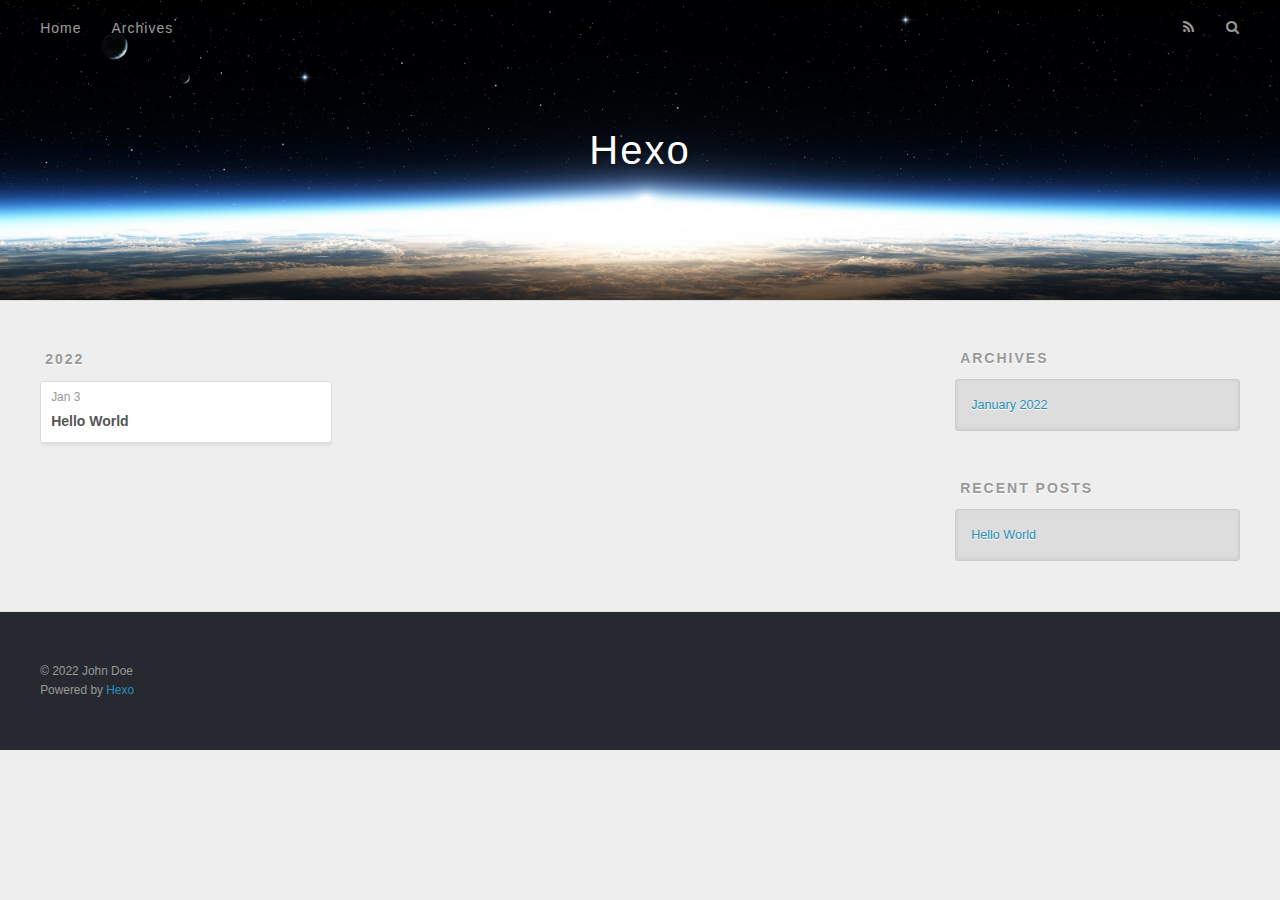
==== archives/index.html @ 50264df5 "Site updated: 2022-01-03 19:19:03" ====
<!DOCTYPE html>
<html>
<head>
  <meta charset="utf-8">
  

  
  <title>Archives | Hexo</title>
  <meta name="viewport" content="width=device-width, initial-scale=1, maximum-scale=1">
  <meta property="og:type" content="website">
<meta property="og:title" content="Hexo">
<meta property="og:url" content="http://example.com/archives/index.html">
<meta property="og:site_name" content="Hexo">
<meta property="og:locale" content="en_US">
<meta property="article:author" content="John Doe">
<meta name="twitter:card" content="summary">
  
    <link rel="alternate" href="/atom.xml" title="Hexo" type="application/atom+xml">
  
  
    <link rel="icon" href="/favicon.png">
  
  
    <link href="//fonts.googleapis.com/css?family=Source+Code+Pro" rel="stylesheet" type="text/css">
  
  
<link rel="stylesheet" href="/css/style.css">

<meta name="generator" content="Hexo 5.4.0"></head>

<body>
  <div id="container">
    <div id="wrap">
      <header id="header">
  <div id="banner"></div>
  <div id="header-outer" class="outer">
    <div id="header-title" class="inner">
      <h1 id="logo-wrap">
        <a href="/" id="logo">Hexo</a>
      </h1>
      
    </div>
    <div id="header-inner" class="inner">
      <nav id="main-nav">
        <a id="main-nav-toggle" class="nav-icon"></a>
        
          <a class="main-nav-link" href="/">Home</a>
        
          <a class="main-nav-link" href="/archives">Archives</a>
        
      </nav>
      <nav id="sub-nav">
        
          <a id="nav-rss-link" class="nav-icon" href="/atom.xml" title="RSS Feed"></a>
        
        <a id="nav-search-btn" class="nav-icon" title="Search"></a>
      </nav>
      <div id="search-form-wrap">
        <form action="//google.com/search" method="get" accept-charset="UTF-8" class="search-form"><input type="search" name="q" class="search-form-input" placeholder="Search"><button type="submit" class="search-form-submit">&#xF002;</button><input type="hidden" name="sitesearch" value="http://example.com"></form>
      </div>
    </div>
  </div>
</header>
      <div class="outer">
        <section id="main">
  
  
    
    
      
      
      <section class="archives-wrap">
        <div class="archive-year-wrap">
          <a href="/archives/2022" class="archive-year">2022</a>
        </div>
        <div class="archives">
    
    <article class="archive-article archive-type-post">
  <div class="archive-article-inner">
    <header class="archive-article-header">
      <a href="/2022/01/03/hello-world/" class="archive-article-date">
  <time datetime="2022-01-03T11:15:21.133Z" itemprop="datePublished">Jan 3</time>
</a>
      
  
    <h1 itemprop="name">
      <a class="archive-article-title" href="/2022/01/03/hello-world/">Hello World</a>
    </h1>
  

    </header>
  </div>
</article>
  
  
    </div></section>
  


</section>
        
          <aside id="sidebar">
  
    

  
    

  
    
  
    
  <div class="widget-wrap">
    <h3 class="widget-title">Archives</h3>
    <div class="widget">
      <ul class="archive-list"><li class="archive-list-item"><a class="archive-list-link" href="/archives/2022/01/">January 2022</a></li></ul>
    </div>
  </div>


  
    
  <div class="widget-wrap">
    <h3 class="widget-title">Recent Posts</h3>
    <div class="widget">
      <ul>
        
          <li>
            <a href="/2022/01/03/hello-world/">Hello World</a>
          </li>
        
      </ul>
    </div>
  </div>

  
</aside>
        
      </div>
      <footer id="footer">
  
  <div class="outer">
    <div id="footer-info" class="inner">
      &copy; 2022 John Doe<br>
      Powered by <a href="http://hexo.io/" target="_blank">Hexo</a>
    </div>
  </div>
</footer>
    </div>
    <nav id="mobile-nav">
  
    <a href="/" class="mobile-nav-link">Home</a>
  
    <a href="/archives" class="mobile-nav-link">Archives</a>
  
</nav>
    

<script src="//ajax.googleapis.com/ajax/libs/jquery/2.0.3/jquery.min.js"></script>


  
<link rel="stylesheet" href="/fancybox/jquery.fancybox.css">

  
<script src="/fancybox/jquery.fancybox.pack.js"></script>




<script src="/js/script.js"></script>




  </div>
</body>
</html>
---- css/style.css ----
body {
  width: 100%;
}
body:before,
body:after {
  content: "";
  display: table;
}
body:after {
  clear: both;
}
html,
body,
div,
span,
applet,
object,
iframe,
h1,
h2,
h3,
h4,
h5,
h6,
p,
blockquote,
pre,
a,
abbr,
acronym,
address,
big,
cite,
code,
del,
dfn,
em,
img,
ins,
kbd,
q,
s,
samp,
small,
strike,
strong,
sub,
sup,
tt,
var,
dl,
dt,
dd,
ol,
ul,
li,
fieldset,
form,
label,
legend,
table,
caption,
tbody,
tfoot,
thead,
tr,
th,
td {
  margin: 0;
  padding: 0;
  border: 0;
  outline: 0;
  font-weight: inherit;
  font-style: inherit;
  font-family: inherit;
  font-size: 100%;
  vertical-align: baseline;
}
body {
  line-height: 1;
  color: #000;
  background: #fff;
}
ol,
ul {
  list-style: none;
}
table {
  border-collapse: separate;
  border-spacing: 0;
  vertical-align: middle;
}
caption,
th,
td {
  text-align: left;
  font-weight: normal;
  vertical-align: middle;
}
a img {
  border: none;
}
input,
button {
  margin: 0;
  padding: 0;
}
input::-moz-focus-inner,
button::-moz-focus-inner {
  border: 0;
  padding: 0;
}
@font-face {
  font-family: FontAwesome;
  font-style: normal;
  font-weight: normal;
  src: url("fonts/fontawesome-webfont.eot?v=#4.0.3");
  src: url("fonts/fontawesome-webfont.eot?#iefix&v=#4.0.3") format("embedded-opentype"), url("fonts/fontawesome-webfont.woff?v=#4.0.3") format("woff"), url("fonts/fontawesome-webfont.ttf?v=#4.0.3") format("truetype"), url("fonts/fontawesome-webfont.svg#fontawesomeregular?v=#4.0.3") format("svg");
}
html,
body,
#container {
  height: 100%;
}
body {
  background: #eee;
  font: 14px -apple-system, BlinkMacSystemFont, "Segoe UI", "Roboto", "Oxygen", "Ubuntu", "Cantarell", "Fira Sans", "Droid Sans", "Helvetica Neue", sans-serif;
  -webkit-text-size-adjust: 100%;
}
.outer {
  max-width: 1220px;
  margin: 0 auto;
  padding: 0 20px;
}
.outer:before,
.outer:after {
  content: "";
  display: table;
}
.outer:after {
  clear: both;
}
.inner {
  display: inline;
  float: left;
  width: 98.33333333333333%;
  margin: 0 0.833333333333333%;
}
.left,
.alignleft {
  float: left;
}
.right,
.alignright {
  float: right;
}
.clear {
  clear: both;
}
#container {
  position: relative;
}
.mobile-nav-on {
  overflow: hidden;
}
#wrap {
  height: 100%;
  width: 100%;
  position: absolute;
  top: 0;
  left: 0;
  -webkit-transition: 0.2s ease-out;
  -moz-transition: 0.2s ease-out;
  -ms-transition: 0.2s ease-out;
  transition: 0.2s ease-out;
  z-index: 1;
  background: #eee;
}
.mobile-nav-on #wrap {
  left: 280px;
}
@media screen and (min-width: 768px) {
  #main {
    display: inline;
    float: left;
    width: 73.33333333333333%;
    margin: 0 0.833333333333333%;
  }
}
.article-date,
.article-category-link,
.archive-year,
.widget-title {
  text-decoration: none;
  text-transform: uppercase;
  letter-spacing: 2px;
  color: #999;
  margin-bottom: 1em;
  margin-left: 5px;
  line-height: 1em;
  text-shadow: 0 1px #fff;
  font-weight: bold;
}
.article-inner,
.archive-article-inner {
  background: #fff;
  -webkit-box-shadow: 1px 2px 3px #ddd;
  box-shadow: 1px 2px 3px #ddd;
  border: 1px solid #ddd;
  border-radius: 3px;
}
.article-entry h1,
.widget h1 {
  font-size: 2em;
}
.article-entry h2,
.widget h2 {
  font-size: 1.5em;
}
.article-entry h3,
.widget h3 {
  font-size: 1.3em;
}
.article-entry h4,
.widget h4 {
  font-size: 1.2em;
}
.article-entry h5,
.widget h5 {
  font-size: 1em;
}
.article-entry h6,
.widget h6 {
  font-size: 1em;
  color: #999;
}
.article-entry hr,
.widget hr {
  border: 1px dashed #ddd;
}
.article-entry strong,
.widget strong {
  font-weight: bold;
}
.article-entry em,
.widget em,
.article-entry cite,
.widget cite {
  font-style: italic;
}
.article-entry sup,
.widget sup,
.article-entry sub,
.widget sub {
  font-size: 0.75em;
  line-height: 0;
  position: relative;
  vertical-align: baseline;
}
.article-entry sup,
.widget sup {
  top: -0.5em;
}
.article-entry sub,
.widget sub {
  bottom: -0.2em;
}
.article-entry small,
.widget small {
  font-size: 0.85em;
}
.article-entry acronym,
.widget acronym,
.article-entry abbr,
.widget abbr {
  border-bottom: 1px dotted;
}
.article-entry ul,
.widget ul,
.article-entry ol,
.widget ol,
.article-entry dl,
.widget dl {
  margin: 0 20px;
  line-height: 1.6em;
}
.article-entry ul ul,
.widget ul ul,
.article-entry ol ul,
.widget ol ul,
.article-entry ul ol,
.widget ul ol,
.article-entry ol ol,
.widget ol ol {
  margin-top: 0;
  margin-bottom: 0;
}
.article-entry ul,
.widget ul {
  list-style: disc;
}
.article-entry ol,
.widget ol {
  list-style: decimal;
}
.article-entry dt,
.widget dt {
  font-weight: bold;
}
#header {
  height: 300px;
  position: relative;
  border-bottom: 1px solid #ddd;
}
#header:before,
#header:after {
  content: "";
  position: absolute;
  left: 0;
  right: 0;
  height: 40px;
}
#header:before {
  top: 0;
  background: -webkit-linear-gradient(rgba(0,0,0,0.2), transparent);
  background: -moz-linear-gradient(rgba(0,0,0,0.2), transparent);
  background: -ms-linear-gradient(rgba(0,0,0,0.2), transparent);
  background: linear-gradient(rgba(0,0,0,0.2), transparent);
}
#header:after {
  bottom: 0;
  background: -webkit-linear-gradient(transparent, rgba(0,0,0,0.2));
  background: -moz-linear-gradient(transparent, rgba(0,0,0,0.2));
  background: -ms-linear-gradient(transparent, rgba(0,0,0,0.2));
  background: linear-gradient(transparent, rgba(0,0,0,0.2));
}
#header-outer {
  height: 100%;
  position: relative;
}
#header-inner {
  position: relative;
  overflow: hidden;
}
#banner {
  position: absolute;
  top: 0;
  left: 0;
  width: 100%;
  height: 100%;
  background: url("images/banner.jpg") center #000;
  -webkit-background-size: cover;
  -moz-background-size: cover;
  background-size: cover;
  z-index: -1;
}
#header-title {
  text-align: center;
  height: 40px;
  position: absolute;
  top: 50%;
  left: 0;
  margin-top: -20px;
}
#logo,
#subtitle {
  text-decoration: none;
  color: #fff;
  font-weight: 300;
  text-shadow: 0 1px 4px rgba(0,0,0,0.3);
}
#logo {
  font-size: 40px;
  line-height: 40px;
  letter-spacing: 2px;
}
#subtitle {
  font-size: 16px;
  line-height: 16px;
  letter-spacing: 1px;
}
#subtitle-wrap {
  margin-top: 16px;
}
#main-nav {
  float: left;
  margin-left: -15px;
}
.nav-icon,
.main-nav-link {
  float: left;
  color: #fff;
  opacity: 0.6;
  text-decoration: none;
  text-shadow: 0 1px rgba(0,0,0,0.2);
  -webkit-transition: opacity 0.2s;
  -moz-transition: opacity 0.2s;
  -ms-transition: opacity 0.2s;
  transition: opacity 0.2s;
  display: block;
  padding: 20px 15px;
}
.nav-icon:hover,
.main-nav-link:hover {
  opacity: 1;
}
.nav-icon {
  font-family: FontAwesome;
  text-align: center;
  font-size: 14px;
  width: 14px;
  height: 14px;
  padding: 20px 15px;
  position: relative;
  cursor: pointer;
}
.main-nav-link {
  font-weight: 300;
  letter-spacing: 1px;
}
@media screen and (max-width: 479px) {
  .main-nav-link {
    display: none;
  }
}
#main-nav-toggle {
  display: none;
}
#main-nav-toggle:before {
  content: "\f0c9";
}
@media screen and (max-width: 479px) {
  #main-nav-toggle {
    display: block;
  }
}
#sub-nav {
  float: right;
  margin-right: -15px;
}
#nav-rss-link:before {
  content: "\f09e";
}
#nav-search-btn:before {
  content: "\f002";
}
#search-form-wrap {
  position: absolute;
  top: 15px;
  width: 150px;
  height: 30px;
  right: -150px;
  opacity: 0;
  -webkit-transition: 0.2s ease-out;
  -moz-transition: 0.2s ease-out;
  -ms-transition: 0.2s ease-out;
  transition: 0.2s ease-out;
}
#search-form-wrap.on {
  opacity: 1;
  right: 0;
}
@media screen and (max-width: 479px) {
  #search-form-wrap {
    width: 100%;
    right: -100%;
  }
}
.search-form {
  position: absolute;
  top: 0;
  left: 0;
  right: 0;
  background: #fff;
  padding: 5px 15px;
  border-radius: 15px;
  -webkit-box-shadow: 0 0 10px rgba(0,0,0,0.3);
  box-shadow: 0 0 10px rgba(0,0,0,0.3);
}
.search-form-input {
  border: none;
  background: none;
  color: #555;
  width: 100%;
  font: 13px -apple-system, BlinkMacSystemFont, "Segoe UI", "Roboto", "Oxygen", "Ubuntu", "Cantarell", "Fira Sans", "Droid Sans", "Helvetica Neue", sans-serif;
  outline: none;
}
.search-form-input::-webkit-search-results-decoration,
.search-form-input::-webkit-search-cancel-button {
  -webkit-appearance: none;
}
.search-form-submit {
  position: absolute;
  top: 50%;
  right: 10px;
  margin-top: -7px;
  font: 13px FontAwesome;
  border: none;
  background: none;
  color: #bbb;
  cursor: pointer;
}
.search-form-submit:hover,
.search-form-submit:focus {
  color: #777;
}
.article {
  margin: 50px 0;
}
.article-inner {
  overflow: hidden;
}
.article-meta:before,
.article-meta:after {
  content: "";
  display: table;
}
.article-meta:after {
  clear: both;
}
.article-date {
  float: left;
}
.article-category {
  float: left;
  line-height: 1em;
  color: #ccc;
  text-shadow: 0 1px #fff;
  margin-left: 8px;
}
.article-category:before {
  content: "\2022";
}
.article-category-link {
  margin: 0 12px 1em;
}
.article-header {
  padding: 20px 20px 0;
}
.article-title {
  text-decoration: none;
  font-size: 2em;
  font-weight: bold;
  color: #555;
  line-height: 1.1em;
  -webkit-transition: color 0.2s;
  -moz-transition: color 0.2s;
  -ms-transition: color 0.2s;
  transition: color 0.2s;
}
a.article-title:hover {
  color: #258fb8;
}
.article-entry {
  color: #555;
  padding: 0 20px;
}
.article-entry:before,
.article-entry:after {
  content: "";
  display: table;
}
.article-entry:after {
  clear: both;
}
.article-entry p,
.article-entry table {
  line-height: 1.6em;
  margin: 1.6em 0;
}
.article-entry h1,
.article-entry h2,
.article-entry h3,
.article-entry h4,
.article-entry h5,
.article-entry h6 {
  font-weight: bold;
}
.article-entry h1,
.article-entry h2,
.article-entry h3,
.article-entry h4,
.article-entry h5,
.article-entry h6 {
  line-height: 1.1em;
  margin: 1.1em 0;
}
.article-entry a {
  color: #258fb8;
  text-decoration: none;
}
.article-entry a:hover {
  text-decoration: underline;
}
.article-entry ul,
.article-entry ol,
.article-entry dl {
  margin-top: 1.6em;
  margin-bottom: 1.6em;
}
.article-entry img,
.article-entry video {
  max-width: 100%;
  height: auto;
  display: block;
  margin: auto;
}
.article-entry iframe {
  border: none;
}
.article-entry table {
  width: 100%;
  border-collapse: collapse;
  border-spacing: 0;
}
.article-entry th {
  font-weight: bold;
  border-bottom: 3px solid #ddd;
  padding-bottom: 0.5em;
}
.article-entry td {
  border-bottom: 1px solid #ddd;
  padding: 10px 0;
}
.article-entry blockquote {
  font-family: Georgia, "Times New Roman", serif;
  font-size: 1.4em;
  margin: 1.6em 20px;
  text-align: center;
}
.article-entry blockquote footer {
  font-size: 14px;
  margin: 1.6em 0;
  font-family: -apple-system, BlinkMacSystemFont, "Segoe UI", "Roboto", "Oxygen", "Ubuntu", "Cantarell", "Fira Sans", "Droid Sans", "Helvetica Neue", sans-serif;
}
.article-entry blockquote footer cite:before {
  content: "—";
  padding: 0 0.5em;
}
.article-entry .pullquote {
  text-align: left;
  width: 45%;
  margin: 0;
}
.article-entry .pullquote.left {
  margin-left: 0.5em;
  margin-right: 1em;
}
.article-entry .pullquote.right {
  margin-right: 0.5em;
  margin-left: 1em;
}
.article-entry .caption {
  color: #999;
  display: block;
  font-size: 0.9em;
  margin-top: 0.5em;
  position: relative;
  text-align: center;
}
.article-entry .video-container {
  position: relative;
  padding-top: 56.25%;
  height: 0;
  overflow: hidden;
}
.article-entry .video-container iframe,
.article-entry .video-container object,
.article-entry .video-container embed {
  position: absolute;
  top: 0;
  left: 0;
  width: 100%;
  height: 100%;
  margin-top: 0;
}
.article-more-link a {
  display: inline-block;
  line-height: 1em;
  padding: 6px 15px;
  border-radius: 15px;
  background: #eee;
  color: #999;
  text-shadow: 0 1px #fff;
  text-decoration: none;
}
.article-more-link a:hover {
  background: #258fb8;
  color: #fff;
  text-decoration: none;
  text-shadow: 0 1px #1e7293;
}
.article-footer {
  font-size: 0.85em;
  line-height: 1.6em;
  border-top: 1px solid #ddd;
  padding-top: 1.6em;
  margin: 0 20px 20px;
}
.article-footer:before,
.article-footer:after {
  content: "";
  display: table;
}
.article-footer:after {
  clear: both;
}
.article-footer a {
  color: #999;
  text-decoration: none;
}
.article-footer a:hover {
  color: #555;
}
.article-tag-list-item {
  float: left;
  margin-right: 10px;
}
.article-tag-list-link:before {
  content: "#";
}
.article-comment-link {
  float: right;
}
.article-comment-link:before {
  content: "\f075";
  font-family: FontAwesome;
  padding-right: 8px;
}
.article-share-link {
  cursor: pointer;
  float: right;
  margin-left: 20px;
}
.article-share-link:before {
  content: "\f064";
  font-family: FontAwesome;
  padding-right: 6px;
}
#article-nav {
  position: relative;
}
#article-nav:before,
#article-nav:after {
  content: "";
  display: table;
}
#article-nav:after {
  clear: both;
}
@media screen and (min-width: 768px) {
  #article-nav {
    margin: 50px 0;
  }
  #article-nav:before {
    width: 8px;
    height: 8px;
    position: absolute;
    top: 50%;
    left: 50%;
    margin-top: -4px;
    margin-left: -4px;
    content: "";
    border-radius: 50%;
    background: #ddd;
    -webkit-box-shadow: 0 1px 2px #fff;
    box-shadow: 0 1px 2px #fff;
  }
}
.article-nav-link-wrap {
  text-decoration: none;
  text-shadow: 0 1px #fff;
  color: #999;
  -webkit-box-sizing: border-box;
  -moz-box-sizing: border-box;
  box-sizing: border-box;
  margin-top: 50px;
  text-align: center;
  display: block;
}
.article-nav-link-wrap:hover {
  color: #555;
}
@media screen and (min-width: 768px) {
  .article-nav-link-wrap {
    width: 50%;
    margin-top: 0;
  }
}
@media screen and (min-width: 768px) {
  #article-nav-newer {
    float: left;
    text-align: right;
    padding-right: 20px;
  }
}
@media screen and (min-width: 768px) {
  #article-nav-older {
    float: right;
    text-align: left;
    padding-left: 20px;
  }
}
.article-nav-caption {
  text-transform: uppercase;
  letter-spacing: 2px;
  color: #ddd;
  line-height: 1em;
  font-weight: bold;
}
#article-nav-newer .article-nav-caption {
  margin-right: -2px;
}
.article-nav-title {
  font-size: 0.85em;
  line-height: 1.6em;
  margin-top: 0.5em;
}
.article-share-box {
  position: absolute;
  display: none;
  background: #fff;
  -webkit-box-shadow: 1px 2px 10px rgba(0,0,0,0.2);
  box-shadow: 1px 2px 10px rgba(0,0,0,0.2);
  border-radius: 3px;
  margin-left: -145px;
  overflow: hidden;
  z-index: 1;
}
.article-share-box.on {
  display: block;
}
.article-share-input {
  width: 100%;
  background: none;
  -webkit-box-sizing: border-box;
  -moz-box-sizing: border-box;
  box-sizing: border-box;
  font: 14px -apple-system, BlinkMacSystemFont, "Segoe UI", "Roboto", "Oxygen", "Ubuntu", "Cantarell", "Fira Sans", "Droid Sans", "Helvetica Neue", sans-serif;
  padding: 0 15px;
  color: #555;
  outline: none;
  border: 1px solid #ddd;
  border-radius: 3px 3px 0 0;
  height: 36px;
  line-height: 36px;
}
.article-share-links {
  background: #eee;
}
.article-share-links:before,
.article-share-links:after {
  content: "";
  display: table;
}
.article-share-links:after {
  clear: both;
}
.article-share-twitter,
.article-share-facebook,
.article-share-pinterest,
.article-share-google {
  width: 50px;
  height: 36px;
  display: block;
  float: left;
  position: relative;
  color: #999;
  text-shadow: 0 1px #fff;
}
.article-share-twitter:before,
.article-share-facebook:before,
.article-share-pinterest:before,
.article-share-google:before {
  font-size: 20px;
  font-family: FontAwesome;
  width: 20px;
  height: 20px;
  position: absolute;
  top: 50%;
  left: 50%;
  margin-top: -10px;
  margin-left: -10px;
  text-align: center;
}
.article-share-twitter:hover,
.article-share-facebook:hover,
.article-share-pinterest:hover,
.article-share-google:hover {
  color: #fff;
}
.article-share-twitter:before {
  content: "\f099";
}
.article-share-twitter:hover {
  background: #00aced;
  text-shadow: 0 1px #008abe;
}
.article-share-facebook:before {
  content: "\f09a";
}
.article-share-facebook:hover {
  background: #3b5998;
  text-shadow: 0 1px #2f477a;
}
.article-share-pinterest:before {
  content: "\f0d2";
}
.article-share-pinterest:hover {
  background: #cb2027;
  text-shadow: 0 1px #a21a1f;
}
.article-share-google:before {
  content: "\f0d5";
}
.article-share-google:hover {
  background: #dd4b39;
  text-shadow: 0 1px #be3221;
}
.article-gallery {
  background: #000;
  position: relative;
}
.article-gallery-photos {
  position: relative;
  overflow: hidden;
}
.article-gallery-img {
  display: none;
  max-width: 100%;
}
.article-gallery-img:first-child {
  display: block;
}
.article-gallery-img.loaded {
  position: absolute;
  display: block;
}
.article-gallery-img img {
  display: block;
  max-width: 100%;
  margin: 0 auto;
}
#comments {
  background: #fff;
  -webkit-box-shadow: 1px 2px 3px #ddd;
  box-shadow: 1px 2px 3px #ddd;
  padding: 20px;
  border: 1px solid #ddd;
  border-radius: 3px;
  margin: 50px 0;
}
#comments a {
  color: #258fb8;
}
.archives-wrap {
  margin: 50px 0;
}
.archives:before,
.archives:after {
  content: "";
  display: table;
}
.archives:after {
  clear: both;
}
.archive-year-wrap {
  margin-bottom: 1em;
}
.archives {
  -webkit-column-gap: 10px;
  -moz-column-gap: 10px;
  column-gap: 10px;
}
@media screen and (min-width: 480px) and (max-width: 767px) {
  .archives {
    -webkit-column-count: 2;
    -moz-column-count: 2;
    column-count: 2;
  }
}
@media screen and (min-width: 768px) {
  .archives {
    -webkit-column-count: 3;
    -moz-column-count: 3;
    column-count: 3;
  }
}
.archive-article {
  -webkit-column-break-inside: avoid;
  page-break-inside: avoid;
  overflow: hidden;
  break-inside: avoid-column;
}
.archive-article-inner {
  padding: 10px;
  margin-bottom: 15px;
}
.archive-article-title {
  text-decoration: none;
  font-weight: bold;
  color: #555;
  -webkit-transition: color 0.2s;
  -moz-transition: color 0.2s;
  -ms-transition: color 0.2s;
  transition: color 0.2s;
  line-height: 1.6em;
}
.archive-article-title:hover {
  color: #258fb8;
}
.archive-article-footer {
  margin-top: 1em;
}
.archive-article-date {
  color: #999;
  text-decoration: none;
  font-size: 0.85em;
  line-height: 1em;
  margin-bottom: 0.5em;
  display: block;
}
#page-nav {
  margin: 50px auto;
  background: #fff;
  -webkit-box-shadow: 1px 2px 3px #ddd;
  box-shadow: 1px 2px 3px #ddd;
  border: 1px solid #ddd;
  border-radius: 3px;
  text-align: center;
  color: #999;
  overflow: hidden;
}
#page-nav:before,
#page-nav:after {
  content: "";
  display: table;
}
#page-nav:after {
  clear: both;
}
#page-nav a,
#page-nav span {
  padding: 10px 20px;
  line-height: 1;
  height: 2ex;
}
#page-nav a {
  color: #999;
  text-decoration: none;
}
#page-nav a:hover {
  background: #999;
  color: #fff;
}
#page-nav .prev {
  float: left;
}
#page-nav .next {
  float: right;
}
#page-nav .page-number {
  display: inline-block;
}
@media screen and (max-width: 479px) {
  #page-nav .page-number {
    display: none;
  }
}
#page-nav .current {
  color: #555;
  font-weight: bold;
}
#page-nav .space {
  color: #ddd;
}
#footer {
  background: #262a30;
  padding: 50px 0;
  border-top: 1px solid #ddd;
  color: #999;
}
#footer a {
  color: #258fb8;
  text-decoration: none;
}
#footer a:hover {
  text-decoration: underline;
}
#footer-info {
  line-height: 1.6em;
  font-size: 0.85em;
}
.article-entry pre,
.article-entry .highlight {
  background: #2d2d2d;
  margin: 0 -20px;
  padding: 15px 20px;
  border-style: solid;
  border-color: #ddd;
  border-width: 1px 0;
  overflow: auto;
  color: #ccc;
  line-height: 22.400000000000002px;
}
.article-entry .highlight .gutter pre,
.article-entry .gist .gist-file .gist-data .line-numbers {
  color: #666;
  font-size: 0.85em;
}
.article-entry pre,
.article-entry code {
  font-family: "Source Code Pro", Consolas, Monaco, Menlo, Consolas, monospace;
}
.article-entry code {
  background: #eee;
  text-shadow: 0 1px #fff;
  padding: 0 0.3em;
}
.article-entry pre code {
  background: none;
  text-shadow: none;
  padding: 0;
}
.article-entry .highlight pre {
  border: none;
  margin: 0;
  padding: 0;
}
.article-entry .highlight table {
  margin: 0;
  width: auto;
}
.article-entry .highlight td {
  border: none;
  padding: 0;
}
.article-entry .highlight figcaption {
  font-size: 0.85em;
  color: #999;
  line-height: 1em;
  margin-bottom: 1em;
}
.article-entry .highlight figcaption:before,
.article-entry .highlight figcaption:after {
  content: "";
  display: table;
}
.article-entry .highlight figcaption:after {
  clear: both;
}
.article-entry .highlight figcaption a {
  float: right;
}
.article-entry .highlight .gutter pre {
  text-align: right;
  padding-right: 20px;
}
.article-entry .highlight .line {
  height: 22.400000000000002px;
}
.article-entry .highlight .line.marked {
  background: #515151;
}
.article-entry .gist {
  margin: 0 -20px;
  border-style: solid;
  border-color: #ddd;
  border-width: 1px 0;
  background: #2d2d2d;
  padding: 15px 20px 15px 0;
}
.article-entry .gist .gist-file {
  border: none;
  font-family: "Source Code Pro", Consolas, Monaco, Menlo, Consolas, monospace;
  margin: 0;
}
.article-entry .gist .gist-file .gist-data {
  background: none;
  border: none;
}
.article-entry .gist .gist-file .gist-data .line-numbers {
  background: none;
  border: none;
  padding: 0 20px 0 0;
}
.article-entry .gist .gist-file .gist-data .line-data {
  padding: 0 !important;
}
.article-entry .gist .gist-file .highlight {
  margin: 0;
  padding: 0;
  border: none;
}
.article-entry .gist .gist-file .gist-meta {
  background: #2d2d2d;
  color: #999;
  font: 0.85em -apple-system, BlinkMacSystemFont, "Segoe UI", "Roboto", "Oxygen", "Ubuntu", "Cantarell", "Fira Sans", "Droid Sans", "Helvetica Neue", sans-serif;
  text-shadow: 0 0;
  padding: 0;
  margin-top: 1em;
  margin-left: 20px;
}
.article-entry .gist .gist-file .gist-meta a {
  color: #258fb8;
  font-weight: normal;
}
.article-entry .gist .gist-file .gist-meta a:hover {
  text-decoration: underline;
}
pre .comment,
pre .title {
  color: #999;
}
pre .variable,
pre .attribute,
pre .tag,
pre .regexp,
pre .ruby .constant,
pre .xml .tag .title,
pre .xml .pi,
pre .xml .doctype,
pre .html .doctype,
pre .css .id,
pre .css .class,
pre .css .pseudo {
  color: #f2777a;
}
pre .number,
pre .preprocessor,
pre .built_in,
pre .literal,
pre .params,
pre .constant {
  color: #f99157;
}
pre .class,
pre .ruby .class .title,
pre .css .rules .attribute {
  color: #9c9;
}
pre .string,
pre .value,
pre .inheritance,
pre .header,
pre .ruby .symbol,
pre .xml .cdata {
  color: #9c9;
}
pre .css .hexcolor {
  color: #6cc;
}
pre .function,
pre .python .decorator,
pre .python .title,
pre .ruby .function .title,
pre .ruby .title .keyword,
pre .perl .sub,
pre .javascript .title,
pre .coffeescript .title {
  color: #69c;
}
pre .keyword,
pre .javascript .function {
  color: #c9c;
}
@media screen and (max-width: 479px) {
  #mobile-nav {
    position: absolute;
    top: 0;
    left: 0;
    width: 280px;
    height: 100%;
    background: #191919;
    border-right: 1px solid #fff;
  }
}
@media screen and (max-width: 479px) {
  .mobile-nav-link {
    display: block;
    color: #999;
    text-decoration: none;
    padding: 15px 20px;
    font-weight: bold;
  }
  .mobile-nav-link:hover {
    color: #fff;
  }
}
@media screen and (min-width: 768px) {
  #sidebar {
    display: inline;
    float: left;
    width: 23.333333333333332%;
    margin: 0 0.833333333333333%;
  }
}
.widget-wrap {
  margin: 50px 0;
}
.widget {
  color: #777;
  text-shadow: 0 1px #fff;
  background: #ddd;
  -webkit-box-shadow: 0 -1px 4px #ccc inset;
  box-shadow: 0 -1px 4px #ccc inset;
  border: 1px solid #ccc;
  padding: 15px;
  border-radius: 3px;
}
.widget a {
  color: #258fb8;
  text-decoration: none;
}
.widget a:hover {
  text-decoration: underline;
}
.widget ul ul,
.widget ol ul,
.widget dl ul,
.widget ul ol,
.widget ol ol,
.widget dl ol,
.widget ul dl,
.widget ol dl,
.widget dl dl {
  margin-left: 15px;
  list-style: disc;
}
.widget {
  line-height: 1.6em;
  word-wrap: break-word;
  font-size: 0.9em;
}
.widget ul,
.widget ol {
  list-style: none;
  margin: 0;
}
.widget ul ul,
.widget ol ul,
.widget ul ol,
.widget ol ol {
  margin: 0 20px;
}
.widget ul ul,
.widget ol ul {
  list-style: disc;
}
.widget ul ol,
.widget ol ol {
  list-style: decimal;
}
.category-list-count,
.tag-list-count,
.archive-list-count {
  padding-left: 5px;
  color: #999;
  font-size: 0.85em;
}
.category-list-count:before,
.tag-list-count:before,
.archive-list-count:before {
  content: "(";
}
.category-list-count:after,
.tag-list-count:after,
.archive-list-count:after {
  content: ")";
}
.tagcloud a {
  margin-right: 5px;
  display: inline-block;
}
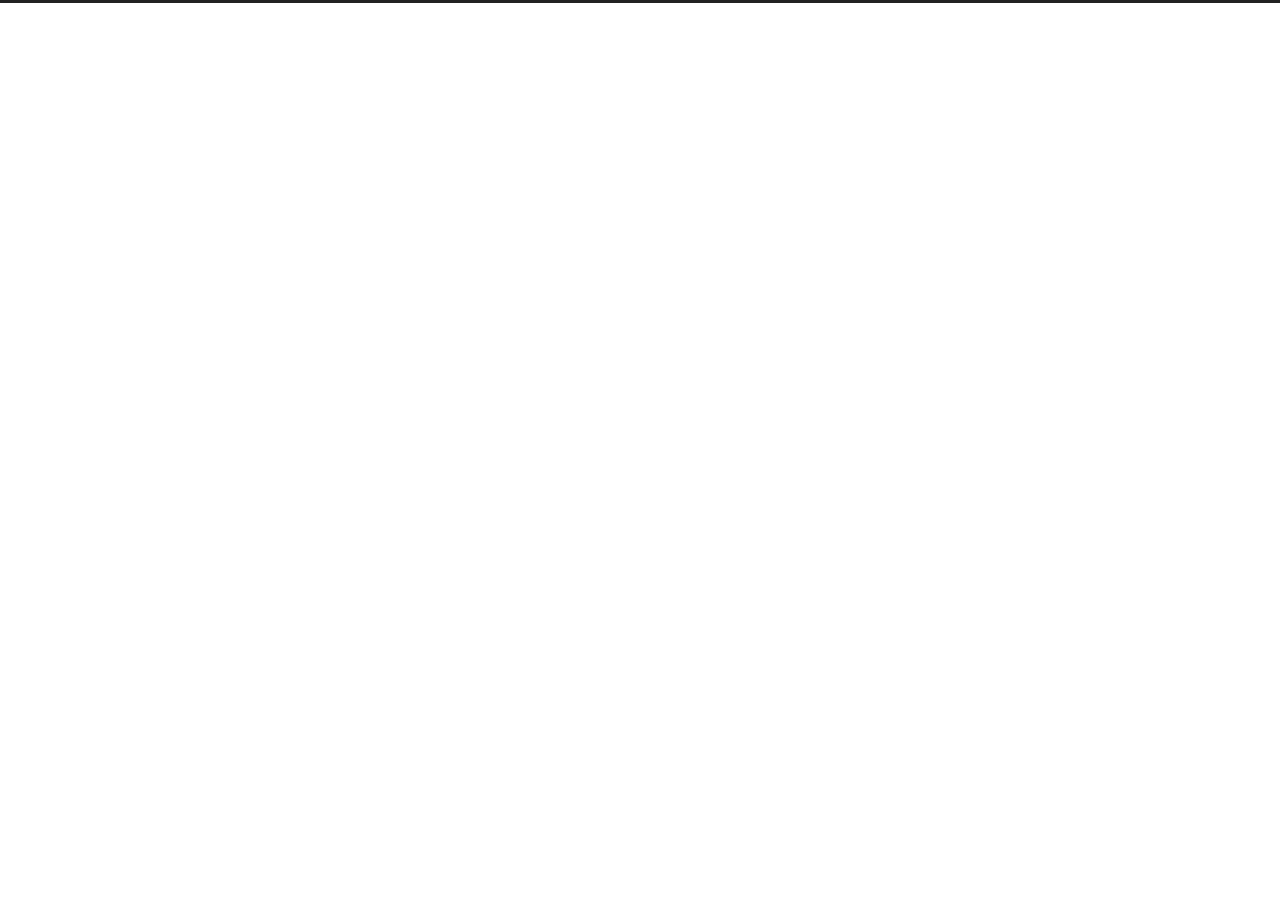
==== commit e8404823: "Site updated: 2022-01-03 19:50:59" ====
--- a/archives/index.html
+++ b/archives/index.html
@@ -1,178 +1,229 @@
 <!DOCTYPE html>
-<html>
+<html lang="en">
 <head>
-  <meta charset="utf-8">
-  
-
-  
-  <title>Archives | Hexo</title>
-  <meta name="viewport" content="width=device-width, initial-scale=1, maximum-scale=1">
-  <meta property="og:type" content="website">
+  <meta charset="UTF-8">
+<meta name="viewport" content="width=device-width">
+<meta name="theme-color" content="#222">
+<meta name="generator" content="Hexo 5.4.0">
+
+
+  <link rel="apple-touch-icon" sizes="180x180" href="/images/apple-touch-icon-next.png">
+  <link rel="icon" type="image/png" sizes="32x32" href="/images/favicon-32x32-next.png">
+  <link rel="icon" type="image/png" sizes="16x16" href="/images/favicon-16x16-next.png">
+  <link rel="mask-icon" href="/images/logo.svg" color="#222">
+
+<link rel="stylesheet" href="/css/main.css">
+
+
+
+<link rel="stylesheet" href="https://cdn.jsdelivr.net/npm/@fortawesome/fontawesome-free@5.15.4/css/all.min.css" integrity="sha256-mUZM63G8m73Mcidfrv5E+Y61y7a12O5mW4ezU3bxqW4=" crossorigin="anonymous">
+  <link rel="stylesheet" href="https://cdn.jsdelivr.net/npm/animate.css@3.1.1/animate.min.css" integrity="sha256-PR7ttpcvz8qrF57fur/yAx1qXMFJeJFiA6pSzWi0OIE=" crossorigin="anonymous">
+
+<script class="next-config" data-name="main" type="application/json">{"hostname":"example.com","root":"/","images":"/images","scheme":"Muse","darkmode":false,"version":"8.9.0","exturl":false,"sidebar":{"position":"left","display":"post","padding":18,"offset":12},"copycode":false,"bookmark":{"enable":false,"color":"#222","save":"auto"},"mediumzoom":false,"lazyload":false,"pangu":false,"comments":{"style":"tabs","active":null,"storage":true,"lazyload":false,"nav":null},"stickytabs":false,"motion":{"enable":true,"async":false,"transition":{"post_block":"fadeIn","post_header":"fadeInDown","post_body":"fadeInDown","coll_header":"fadeInLeft","sidebar":"fadeInUp"}},"prism":false,"i18n":{"placeholder":"Searching...","empty":"We didn't find any results for the search: ${query}","hits_time":"${hits} results found in ${time} ms","hits":"${hits} results found"}}</script><script src="/js/config.js"></script>
+<meta property="og:type" content="website">
 <meta property="og:title" content="Hexo">
 <meta property="og:url" content="http://example.com/archives/index.html">
 <meta property="og:site_name" content="Hexo">
 <meta property="og:locale" content="en_US">
 <meta property="article:author" content="John Doe">
 <meta name="twitter:card" content="summary">
-  
-    <link rel="alternate" href="/atom.xml" title="Hexo" type="application/atom+xml">
-  
-  
-    <link rel="icon" href="/favicon.png">
-  
-  
-    <link href="//fonts.googleapis.com/css?family=Source+Code+Pro" rel="stylesheet" type="text/css">
-  
-  
-<link rel="stylesheet" href="/css/style.css">
-
-<meta name="generator" content="Hexo 5.4.0"></head>
-
-<body>
-  <div id="container">
-    <div id="wrap">
-      <header id="header">
-  <div id="banner"></div>
-  <div id="header-outer" class="outer">
-    <div id="header-title" class="inner">
-      <h1 id="logo-wrap">
-        <a href="/" id="logo">Hexo</a>
-      </h1>
+
+
+<link rel="canonical" href="http://example.com/archives/">
+
+
+
+<script class="next-config" data-name="page" type="application/json">{"sidebar":"","isHome":false,"isPost":false,"lang":"en","comments":"","permalink":"","path":"archives/index.html","title":""}</script>
+
+<script class="next-config" data-name="calendar" type="application/json">""</script>
+<title>Archive | Hexo</title>
+  
+
+
+
+
+  <noscript>
+    <link rel="stylesheet" href="/css/noscript.css">
+  </noscript>
+</head>
+
+<body itemscope itemtype="http://schema.org/WebPage" class="use-motion">
+  <div class="headband"></div>
+
+  <main class="main">
+    <header class="header" itemscope itemtype="http://schema.org/WPHeader">
+      <div class="header-inner"><div class="site-brand-container">
+  <div class="site-nav-toggle">
+    <div class="toggle" aria-label="Toggle navigation bar" role="button">
+    </div>
+  </div>
+
+  <div class="site-meta">
+
+    <a href="/" class="brand" rel="start">
+      <i class="logo-line"></i>
+      <h1 class="site-title">Hexo</h1>
+      <i class="logo-line"></i>
+    </a>
+  </div>
+
+  <div class="site-nav-right">
+    <div class="toggle popup-trigger">
+    </div>
+  </div>
+</div>
+
+
+
+
+
+
+
+</div>
+        
+  
+  <div class="toggle sidebar-toggle" role="button">
+    <span class="toggle-line"></span>
+    <span class="toggle-line"></span>
+    <span class="toggle-line"></span>
+  </div>
+
+  <aside class="sidebar">
+
+    <div class="sidebar-inner sidebar-overview-active">
+      <ul class="sidebar-nav">
+        <li class="sidebar-nav-toc">
+          Table of Contents
+        </li>
+        <li class="sidebar-nav-overview">
+          Overview
+        </li>
+      </ul>
+
+      <div class="sidebar-panel-container">
+        <!--noindex-->
+        <div class="post-toc-wrap sidebar-panel">
+        </div>
+        <!--/noindex-->
+
+        <div class="site-overview-wrap sidebar-panel">
+          <div class="site-author site-overview-item animated" itemprop="author" itemscope itemtype="http://schema.org/Person">
+  <p class="site-author-name" itemprop="name">John Doe</p>
+  <div class="site-description" itemprop="description"></div>
+</div>
+<div class="site-state-wrap site-overview-item animated">
+  <nav class="site-state">
+      <div class="site-state-item site-state-posts">
+        <a href="/archives/">
+          <span class="site-state-item-count">1</span>
+          <span class="site-state-item-name">posts</span>
+        </a>
+      </div>
+  </nav>
+</div>
+
+
+
+        </div>
+      </div>
+    </div>
+  </aside>
+  <div class="sidebar-dimmer"></div>
+
+
+    </header>
+
+    
+  <div class="back-to-top" role="button" aria-label="Back to top">
+    <i class="fa fa-arrow-up"></i>
+    <span>0%</span>
+  </div>
+
+<noscript>
+  <div class="noscript-warning">Theme NexT works best with JavaScript enabled</div>
+</noscript>
+
+
+    <div class="main-inner archive posts-collapse">
+
+
+  
+  
+  
+  <div class="post-block">
+    <div class="post-content">
+      <div class="collection-title">
+        <span class="collection-header">Um..! 1 post. Keep on posting.</span>
+      </div>
+
       
-    </div>
-    <div id="header-inner" class="inner">
-      <nav id="main-nav">
-        <a id="main-nav-toggle" class="nav-icon"></a>
-        
-          <a class="main-nav-link" href="/">Home</a>
-        
-          <a class="main-nav-link" href="/archives">Archives</a>
-        
-      </nav>
-      <nav id="sub-nav">
-        
-          <a id="nav-rss-link" class="nav-icon" href="/atom.xml" title="RSS Feed"></a>
-        
-        <a id="nav-search-btn" class="nav-icon" title="Search"></a>
-      </nav>
-      <div id="search-form-wrap">
-        <form action="//google.com/search" method="get" accept-charset="UTF-8" class="search-form"><input type="search" name="q" class="search-form-input" placeholder="Search"><button type="submit" class="search-form-submit">&#xF002;</button><input type="hidden" name="sitesearch" value="http://example.com"></form>
-      </div>
-    </div>
-  </div>
-</header>
-      <div class="outer">
-        <section id="main">
-  
-  
-    
-    
+    <div class="collection-year">
+      <span class="collection-header">2022</span>
+    </div>
+
+  <article itemscope itemtype="http://schema.org/Article">
+    <header class="post-header">
+      <div class="post-meta-container">
+        <time itemprop="dateCreated"
+              datetime="2022-01-03T19:15:21+08:00"
+              content="2022-01-03">
+          01-03
+        </time>
+      </div>
+
+      <div class="post-title">
+          <a class="post-title-link" href="/2022/01/03/hello-world/" itemprop="url">
+            <span itemprop="name">Hello World</span>
+          </a>
+      </div>
+
       
-      
-      <section class="archives-wrap">
-        <div class="archive-year-wrap">
-          <a href="/archives/2022" class="archive-year">2022</a>
-        </div>
-        <div class="archives">
-    
-    <article class="archive-article archive-type-post">
-  <div class="archive-article-inner">
-    <header class="archive-article-header">
-      <a href="/2022/01/03/hello-world/" class="archive-article-date">
-  <time datetime="2022-01-03T11:15:21.133Z" itemprop="datePublished">Jan 3</time>
-</a>
-      
-  
-    <h1 itemprop="name">
-      <a class="archive-article-title" href="/2022/01/03/hello-world/">Hello World</a>
-    </h1>
-  
-
     </header>
-  </div>
-</article>
-  
-  
-    </div></section>
-  
-
-
-</section>
-        
-          <aside id="sidebar">
-  
-    
-
-  
-    
-
-  
-    
-  
-    
-  <div class="widget-wrap">
-    <h3 class="widget-title">Archives</h3>
-    <div class="widget">
-      <ul class="archive-list"><li class="archive-list-item"><a class="archive-list-link" href="/archives/2022/01/">January 2022</a></li></ul>
-    </div>
-  </div>
-
-
-  
-    
-  <div class="widget-wrap">
-    <h3 class="widget-title">Recent Posts</h3>
-    <div class="widget">
-      <ul>
-        
-          <li>
-            <a href="/2022/01/03/hello-world/">Hello World</a>
-          </li>
-        
-      </ul>
-    </div>
-  </div>
-
-  
-</aside>
-        
-      </div>
-      <footer id="footer">
-  
-  <div class="outer">
-    <div id="footer-info" class="inner">
-      &copy; 2022 John Doe<br>
-      Powered by <a href="http://hexo.io/" target="_blank">Hexo</a>
-    </div>
-  </div>
-</footer>
-    </div>
-    <nav id="mobile-nav">
-  
-    <a href="/" class="mobile-nav-link">Home</a>
-  
-    <a href="/archives" class="mobile-nav-link">Archives</a>
-  
-</nav>
-    
-
-<script src="//ajax.googleapis.com/ajax/libs/jquery/2.0.3/jquery.min.js"></script>
-
-
-  
-<link rel="stylesheet" href="/fancybox/jquery.fancybox.css">
-
-  
-<script src="/fancybox/jquery.fancybox.pack.js"></script>
-
-
-
-
-<script src="/js/script.js"></script>
-
-
-
-
-  </div>
+  </article>
+
+
+    </div>
+  </div>
+  
+  
+  
+
+</div>
+  </main>
+
+  <footer class="footer">
+    <div class="footer-inner">
+
+
+<div class="copyright">
+  &copy; 
+  <span itemprop="copyrightYear">2022</span>
+  <span class="with-love">
+    <i class="fa fa-heart"></i>
+  </span>
+  <span class="author" itemprop="copyrightHolder">John Doe</span>
+</div>
+  <div class="powered-by">Powered by <a href="https://hexo.io/" rel="noopener" target="_blank">Hexo</a> & <a href="https://theme-next.js.org/muse/" rel="noopener" target="_blank">NexT.Muse</a>
+  </div>
+
+    </div>
+  </footer>
+
+  
+  <script src="https://cdn.jsdelivr.net/npm/animejs@3.2.1/lib/anime.min.js" integrity="sha256-XL2inqUJaslATFnHdJOi9GfQ60on8Wx1C2H8DYiN1xY=" crossorigin="anonymous"></script>
+<script src="/js/comments.js"></script><script src="/js/utils.js"></script><script src="/js/motion.js"></script><script src="/js/schemes/muse.js"></script><script src="/js/next-boot.js"></script>
+
+  
+
+
+
+
+
+  
+
+
+
+
+
 </body>
-</html>+</html>
--- a/css/main.css
+++ b/css/main.css
@@ -0,0 +1,2639 @@
+:root {
+  --body-bg-color: #fff;
+  --content-bg-color: #fff;
+  --card-bg-color: #f5f5f5;
+  --text-color: #555;
+  --blockquote-color: #666;
+  --link-color: #555;
+  --link-hover-color: #222;
+  --brand-color: #fff;
+  --brand-hover-color: #fff;
+  --table-row-odd-bg-color: #f9f9f9;
+  --table-row-hover-bg-color: #f5f5f5;
+  --menu-item-bg-color: #f5f5f5;
+  --theme-color: #222;
+  --btn-default-bg: #222;
+  --btn-default-color: #fff;
+  --btn-default-border-color: #222;
+  --btn-default-hover-bg: #fff;
+  --btn-default-hover-color: #222;
+  --btn-default-hover-border-color: #222;
+  --highlight-background: #f0f0f0;
+  --highlight-foreground: #444;
+  --highlight-gutter-background: #dedede;
+  --highlight-gutter-foreground: #555;
+  color-scheme: light;
+}
+html {
+  line-height: 1.15; /* 1 */
+  -webkit-text-size-adjust: 100%; /* 2 */
+}
+body {
+  margin: 0;
+}
+main {
+  display: block;
+}
+h1 {
+  font-size: 2em;
+  margin: 0.67em 0;
+}
+hr {
+  box-sizing: content-box; /* 1 */
+  height: 0; /* 1 */
+  overflow: visible; /* 2 */
+}
+pre {
+  font-family: monospace, monospace; /* 1 */
+  font-size: 1em; /* 2 */
+}
+a {
+  background: transparent;
+}
+abbr[title] {
+  border-bottom: none; /* 1 */
+  text-decoration: underline; /* 2 */
+  text-decoration: underline dotted; /* 2 */
+}
+b,
+strong {
+  font-weight: bolder;
+}
+code,
+kbd,
+samp {
+  font-family: monospace, monospace; /* 1 */
+  font-size: 1em; /* 2 */
+}
+small {
+  font-size: 80%;
+}
+sub,
+sup {
+  font-size: 75%;
+  line-height: 0;
+  position: relative;
+  vertical-align: baseline;
+}
+sub {
+  bottom: -0.25em;
+}
+sup {
+  top: -0.5em;
+}
+img {
+  border-style: none;
+}
+button,
+input,
+optgroup,
+select,
+textarea {
+  font-family: inherit; /* 1 */
+  font-size: 100%; /* 1 */
+  line-height: 1.15; /* 1 */
+  margin: 0; /* 2 */
+}
+button,
+input {
+/* 1 */
+  overflow: visible;
+}
+button,
+select {
+/* 1 */
+  text-transform: none;
+}
+button,
+[type='button'],
+[type='reset'],
+[type='submit'] {
+  -webkit-appearance: button;
+}
+button::-moz-focus-inner,
+[type='button']::-moz-focus-inner,
+[type='reset']::-moz-focus-inner,
+[type='submit']::-moz-focus-inner {
+  border-style: none;
+  padding: 0;
+}
+button:-moz-focusring,
+[type='button']:-moz-focusring,
+[type='reset']:-moz-focusring,
+[type='submit']:-moz-focusring {
+  outline: 1px dotted ButtonText;
+}
+fieldset {
+  padding: 0.35em 0.75em 0.625em;
+}
+legend {
+  box-sizing: border-box; /* 1 */
+  color: inherit; /* 2 */
+  display: table; /* 1 */
+  max-width: 100%; /* 1 */
+  padding: 0; /* 3 */
+  white-space: normal; /* 1 */
+}
+progress {
+  vertical-align: baseline;
+}
+textarea {
+  overflow: auto;
+}
+[type='checkbox'],
+[type='radio'] {
+  box-sizing: border-box; /* 1 */
+  padding: 0; /* 2 */
+}
+[type='number']::-webkit-inner-spin-button,
+[type='number']::-webkit-outer-spin-button {
+  height: auto;
+}
+[type='search'] {
+  outline-offset: -2px; /* 2 */
+  -webkit-appearance: textfield; /* 1 */
+}
+[type='search']::-webkit-search-decoration {
+  -webkit-appearance: none;
+}
+::-webkit-file-upload-button {
+  font: inherit; /* 2 */
+  -webkit-appearance: button; /* 1 */
+}
+details {
+  display: block;
+}
+summary {
+  display: list-item;
+}
+template {
+  display: none;
+}
+[hidden] {
+  display: none;
+}
+::selection {
+  background: #262a30;
+  color: #eee;
+}
+html,
+body {
+  height: 100%;
+}
+body {
+  background: var(--body-bg-color);
+  box-sizing: border-box;
+  color: var(--text-color);
+  font-family: Lato, 'PingFang SC', 'Microsoft YaHei', sans-serif;
+  font-size: 1em;
+  line-height: 2;
+  min-height: 100%;
+  position: relative;
+  transition: padding 0.2s ease-in-out;
+}
+h1,
+h2,
+h3,
+h4,
+h5,
+h6 {
+  font-family: Lato, 'PingFang SC', 'Microsoft YaHei', sans-serif;
+  font-weight: bold;
+  line-height: 1.5;
+  margin: 30px 0 15px;
+}
+h1 {
+  font-size: 1.5em;
+}
+h2 {
+  font-size: 1.375em;
+}
+h3 {
+  font-size: 1.25em;
+}
+h4 {
+  font-size: 1.125em;
+}
+h5 {
+  font-size: 1em;
+}
+h6 {
+  font-size: 0.875em;
+}
+p {
+  margin: 0 0 20px;
+}
+a {
+  border-bottom: 1px solid #999;
+  color: var(--link-color);
+  cursor: pointer;
+  outline: 0;
+  text-decoration: none;
+  overflow-wrap: break-word;
+}
+a:hover {
+  border-bottom-color: var(--link-hover-color);
+  color: var(--link-hover-color);
+}
+iframe,
+img,
+video,
+embed {
+  display: block;
+  margin-left: auto;
+  margin-right: auto;
+  max-width: 100%;
+}
+hr {
+  background-image: repeating-linear-gradient(-45deg, #ddd, #ddd 4px, transparent 4px, transparent 8px);
+  border: 0;
+  height: 3px;
+  margin: 40px 0;
+}
+blockquote {
+  border-left: 4px solid #ddd;
+  color: var(--blockquote-color);
+  margin: 0;
+  padding: 0 15px;
+}
+blockquote cite::before {
+  content: '-';
+  padding: 0 5px;
+}
+dt {
+  font-weight: bold;
+}
+dd {
+  margin: 0;
+  padding: 0;
+}
+.table-container {
+  overflow: auto;
+}
+table {
+  border-collapse: collapse;
+  border-spacing: 0;
+  font-size: 0.875em;
+  margin: 0 0 20px;
+  width: 100%;
+}
+tbody tr:nth-of-type(odd) {
+  background: var(--table-row-odd-bg-color);
+}
+tbody tr:hover {
+  background: var(--table-row-hover-bg-color);
+}
+caption,
+th,
+td {
+  padding: 8px;
+}
+th,
+td {
+  border: 1px solid #ddd;
+  border-bottom: 3px solid #ddd;
+}
+th {
+  font-weight: 700;
+  padding-bottom: 10px;
+}
+td {
+  border-bottom-width: 1px;
+}
+.btn {
+  background: var(--btn-default-bg);
+  border: 2px solid var(--btn-default-border-color);
+  border-radius: 0;
+  color: var(--btn-default-color);
+  display: inline-block;
+  font-size: 0.875em;
+  line-height: 2;
+  padding: 0 20px;
+  transition: background-color 0.2s ease-in-out;
+}
+.btn:hover {
+  background: var(--btn-default-hover-bg);
+  border-color: var(--btn-default-hover-border-color);
+  color: var(--btn-default-hover-color);
+}
+.btn + .btn {
+  margin: 0 0 8px 8px;
+}
+.btn .fa-fw {
+  text-align: left;
+  width: 1.285714285714286em;
+}
+.toggle {
+  line-height: 0;
+}
+.toggle .toggle-line {
+  background: #fff;
+  display: block;
+  height: 2px;
+  left: 0;
+  position: relative;
+  top: 0;
+  transition: all 0.4s;
+  width: 100%;
+}
+.toggle .toggle-line:not(:first-child) {
+  margin-top: 3px;
+}
+.toggle.toggle-arrow .toggle-line:first-child {
+  left: 50%;
+  top: 2px;
+  transform: rotate(45deg);
+  width: 50%;
+}
+.toggle.toggle-arrow .toggle-line:last-child {
+  left: 50%;
+  top: -2px;
+  transform: rotate(-45deg);
+  width: 50%;
+}
+.toggle.toggle-close .toggle-line:nth-child(2) {
+  opacity: 0;
+}
+.toggle.toggle-close .toggle-line:first-child {
+  top: 5px;
+  transform: rotate(45deg);
+}
+.toggle.toggle-close .toggle-line:last-child {
+  top: -5px;
+  transform: rotate(-45deg);
+}
+/*
+
+Original highlight.js style (c) Ivan Sagalaev <maniac@softwaremaniacs.org>
+
+*/
+
+.hljs {
+  display: block;
+  overflow-x: auto;
+  padding: 0.5em;
+  background: #F0F0F0;
+}
+
+
+/* Base color: saturation 0; */
+
+.hljs,
+.hljs-subst {
+  color: #444;
+}
+
+.hljs-comment {
+  color: #888888;
+}
+
+.hljs-keyword,
+.hljs-attribute,
+.hljs-selector-tag,
+.hljs-meta-keyword,
+.hljs-doctag,
+.hljs-name {
+  font-weight: bold;
+}
+
+
+/* User color: hue: 0 */
+
+.hljs-type,
+.hljs-string,
+.hljs-number,
+.hljs-selector-id,
+.hljs-selector-class,
+.hljs-quote,
+.hljs-template-tag,
+.hljs-deletion {
+  color: #880000;
+}
+
+.hljs-title,
+.hljs-section {
+  color: #880000;
+  font-weight: bold;
+}
+
+.hljs-regexp,
+.hljs-symbol,
+.hljs-variable,
+.hljs-template-variable,
+.hljs-link,
+.hljs-selector-attr,
+.hljs-selector-pseudo {
+  color: #BC6060;
+}
+
+
+/* Language color: hue: 90; */
+
+.hljs-literal {
+  color: #78A960;
+}
+
+.hljs-built_in,
+.hljs-bullet,
+.hljs-code,
+.hljs-addition {
+  color: #397300;
+}
+
+
+/* Meta color: hue: 200 */
+
+.hljs-meta {
+  color: #1f7199;
+}
+
+.hljs-meta-string {
+  color: #4d99bf;
+}
+
+
+/* Misc effects */
+
+.hljs-emphasis {
+  font-style: italic;
+}
+
+.hljs-strong {
+  font-weight: bold;
+}
+
+code,
+kbd,
+figure.highlight,
+pre {
+  background: var(--highlight-background);
+  color: var(--highlight-foreground);
+}
+figure.highlight,
+pre {
+  line-height: 1.6;
+  margin: 0 auto 20px;
+}
+figure.highlight figcaption,
+pre .caption,
+pre figcaption {
+  background: var(--highlight-gutter-background);
+  color: var(--highlight-foreground);
+  display: flow-root;
+  font-size: 0.875em;
+  line-height: 1.2;
+  padding: 0.5em;
+}
+figure.highlight figcaption a,
+pre .caption a,
+pre figcaption a {
+  color: var(--highlight-foreground);
+  float: right;
+}
+figure.highlight figcaption a:hover,
+pre .caption a:hover,
+pre figcaption a:hover {
+  border-bottom-color: var(--highlight-foreground);
+}
+pre,
+code {
+  font-family: consolas, Menlo, monospace, 'PingFang SC', 'Microsoft YaHei';
+}
+code {
+  border-radius: 3px;
+  font-size: 0.875em;
+  padding: 2px 4px;
+  overflow-wrap: break-word;
+}
+kbd {
+  border: 2px solid #ccc;
+  border-radius: 0.2em;
+  box-shadow: 0.1em 0.1em 0.2em rgba(0,0,0,0.1);
+  font-family: inherit;
+  padding: 0.1em 0.3em;
+  white-space: nowrap;
+}
+figure.highlight {
+  position: relative;
+}
+figure.highlight pre {
+  border: 0;
+  margin: 0;
+  padding: 10px 0;
+}
+figure.highlight table {
+  border: 0;
+  margin: 0;
+  width: auto;
+}
+figure.highlight td {
+  border: 0;
+  padding: 0;
+}
+figure.highlight .gutter {
+  -moz-user-select: none;
+  -ms-user-select: none;
+  -webkit-user-select: none;
+  user-select: none;
+}
+figure.highlight .gutter pre {
+  background: var(--highlight-gutter-background);
+  color: var(--highlight-gutter-foreground);
+  padding-left: 10px;
+  padding-right: 10px;
+  text-align: right;
+}
+figure.highlight .code pre {
+  padding-left: 10px;
+  width: 100%;
+}
+figure.highlight .marked {
+  background: rgba(0,0,0,0.3);
+}
+pre .caption,
+pre figcaption {
+  margin-bottom: 10px;
+}
+.gist table {
+  width: auto;
+}
+.gist table td {
+  border: 0;
+}
+pre {
+  overflow: auto;
+  padding: 10px;
+  position: relative;
+}
+pre code {
+  background: none;
+  padding: 0;
+  text-shadow: none;
+}
+.blockquote-center {
+  border-left: 0;
+  margin: 40px 0;
+  padding: 0;
+  position: relative;
+  text-align: center;
+}
+.blockquote-center::before,
+.blockquote-center::after {
+  left: 0;
+  line-height: 1;
+  opacity: 0.6;
+  position: absolute;
+  width: 100%;
+}
+.blockquote-center::before {
+  border-top: 1px solid #ccc;
+  text-align: left;
+  top: -20px;
+  content: '\f10d';
+  font-family: 'Font Awesome 5 Free';
+  font-weight: 900;
+}
+.blockquote-center::after {
+  border-bottom: 1px solid #ccc;
+  bottom: -20px;
+  text-align: right;
+  content: '\f10e';
+  font-family: 'Font Awesome 5 Free';
+  font-weight: 900;
+}
+.blockquote-center p,
+.blockquote-center div {
+  text-align: center;
+}
+.group-picture {
+  margin-bottom: 20px;
+}
+.group-picture .group-picture-row {
+  display: flex;
+  gap: 3px;
+  margin-bottom: 3px;
+}
+.group-picture .group-picture-column {
+  flex: 1;
+}
+.group-picture .group-picture-column img {
+  height: 100%;
+  margin: 0;
+  object-fit: cover;
+  width: 100%;
+}
+.post-body .label {
+  color: #555;
+  padding: 0 2px;
+}
+.post-body .label.default {
+  background: #f0f0f0;
+}
+.post-body .label.primary {
+  background: #efe6f7;
+}
+.post-body .label.info {
+  background: #e5f2f8;
+}
+.post-body .label.success {
+  background: #e7f4e9;
+}
+.post-body .label.warning {
+  background: #fcf6e1;
+}
+.post-body .label.danger {
+  background: #fae8eb;
+}
+.post-body .link-grid {
+  display: grid;
+  grid-gap: 1.5rem;
+  gap: 1.5rem;
+  grid-template-columns: 1fr 1fr;
+  margin-bottom: 20px;
+  padding: 1rem;
+}
+@media (max-width: 767px) {
+  .post-body .link-grid {
+    grid-template-columns: 1fr;
+  }
+}
+.post-body .link-grid .link-grid-container {
+  border: solid #ddd;
+  box-shadow: 1rem 1rem 0.5rem rgba(0,0,0,0.5);
+  min-height: 5rem;
+  min-width: 0;
+  padding: 0.5rem;
+  position: relative;
+  transition: background 0.3s;
+}
+.post-body .link-grid .link-grid-container:hover {
+  animation: next-shake 0.5s;
+  background: var(--card-bg-color);
+}
+.post-body .link-grid .link-grid-container:active {
+  box-shadow: 0.5rem 0.5rem 0.25rem rgba(0,0,0,0.5);
+  transform: translate(0.2rem, 0.2rem);
+}
+.post-body .link-grid .link-grid-container .link-grid-image {
+  border: 1px solid #ddd;
+  border-radius: 50%;
+  box-sizing: border-box;
+  height: 5rem;
+  padding: 3px;
+  position: absolute;
+  width: 5rem;
+}
+.post-body .link-grid .link-grid-container p {
+  margin: 0 1rem 0 6rem;
+}
+.post-body .link-grid .link-grid-container p:first-of-type {
+  font-size: 1.2em;
+}
+.post-body .link-grid .link-grid-container p:last-of-type {
+  font-size: 0.8em;
+  line-height: 1.3rem;
+  opacity: 0.7;
+}
+.post-body .link-grid .link-grid-container a {
+  border: 0;
+  height: 100%;
+  left: 0;
+  position: absolute;
+  top: 0;
+  width: 100%;
+}
+@-moz-keyframes next-shake {
+  0% {
+    transform: translate(1pt, 1pt) rotate(0deg);
+  }
+  10% {
+    transform: translate(-1pt, -2pt) rotate(-1deg);
+  }
+  20% {
+    transform: translate(-3pt, 0pt) rotate(1deg);
+  }
+  30% {
+    transform: translate(3pt, 2pt) rotate(0deg);
+  }
+  40% {
+    transform: translate(1pt, -1pt) rotate(1deg);
+  }
+  50% {
+    transform: translate(-1pt, 2pt) rotate(-1deg);
+  }
+  60% {
+    transform: translate(-3pt, 1pt) rotate(0deg);
+  }
+  70% {
+    transform: translate(3pt, 1pt) rotate(-1deg);
+  }
+  80% {
+    transform: translate(-1pt, -1pt) rotate(1deg);
+  }
+  90% {
+    transform: translate(1pt, 2pt) rotate(0deg);
+  }
+  100% {
+    transform: translate(1pt, -2pt) rotate(-1deg);
+  }
+}
+@-webkit-keyframes next-shake {
+  0% {
+    transform: translate(1pt, 1pt) rotate(0deg);
+  }
+  10% {
+    transform: translate(-1pt, -2pt) rotate(-1deg);
+  }
+  20% {
+    transform: translate(-3pt, 0pt) rotate(1deg);
+  }
+  30% {
+    transform: translate(3pt, 2pt) rotate(0deg);
+  }
+  40% {
+    transform: translate(1pt, -1pt) rotate(1deg);
+  }
+  50% {
+    transform: translate(-1pt, 2pt) rotate(-1deg);
+  }
+  60% {
+    transform: translate(-3pt, 1pt) rotate(0deg);
+  }
+  70% {
+    transform: translate(3pt, 1pt) rotate(-1deg);
+  }
+  80% {
+    transform: translate(-1pt, -1pt) rotate(1deg);
+  }
+  90% {
+    transform: translate(1pt, 2pt) rotate(0deg);
+  }
+  100% {
+    transform: translate(1pt, -2pt) rotate(-1deg);
+  }
+}
+@-o-keyframes next-shake {
+  0% {
+    transform: translate(1pt, 1pt) rotate(0deg);
+  }
+  10% {
+    transform: translate(-1pt, -2pt) rotate(-1deg);
+  }
+  20% {
+    transform: translate(-3pt, 0pt) rotate(1deg);
+  }
+  30% {
+    transform: translate(3pt, 2pt) rotate(0deg);
+  }
+  40% {
+    transform: translate(1pt, -1pt) rotate(1deg);
+  }
+  50% {
+    transform: translate(-1pt, 2pt) rotate(-1deg);
+  }
+  60% {
+    transform: translate(-3pt, 1pt) rotate(0deg);
+  }
+  70% {
+    transform: translate(3pt, 1pt) rotate(-1deg);
+  }
+  80% {
+    transform: translate(-1pt, -1pt) rotate(1deg);
+  }
+  90% {
+    transform: translate(1pt, 2pt) rotate(0deg);
+  }
+  100% {
+    transform: translate(1pt, -2pt) rotate(-1deg);
+  }
+}
+@keyframes next-shake {
+  0% {
+    transform: translate(1pt, 1pt) rotate(0deg);
+  }
+  10% {
+    transform: translate(-1pt, -2pt) rotate(-1deg);
+  }
+  20% {
+    transform: translate(-3pt, 0pt) rotate(1deg);
+  }
+  30% {
+    transform: translate(3pt, 2pt) rotate(0deg);
+  }
+  40% {
+    transform: translate(1pt, -1pt) rotate(1deg);
+  }
+  50% {
+    transform: translate(-1pt, 2pt) rotate(-1deg);
+  }
+  60% {
+    transform: translate(-3pt, 1pt) rotate(0deg);
+  }
+  70% {
+    transform: translate(3pt, 1pt) rotate(-1deg);
+  }
+  80% {
+    transform: translate(-1pt, -1pt) rotate(1deg);
+  }
+  90% {
+    transform: translate(1pt, 2pt) rotate(0deg);
+  }
+  100% {
+    transform: translate(1pt, -2pt) rotate(-1deg);
+  }
+}
+.post-body .note {
+  border-radius: 3px;
+  margin-bottom: 20px;
+  padding: 1em;
+  position: relative;
+  border: 1px solid #eee;
+  border-left-width: 5px;
+}
+.post-body .note summary {
+  cursor: pointer;
+  outline: 0;
+}
+.post-body .note summary p {
+  display: inline;
+}
+.post-body .note h2,
+.post-body .note h3,
+.post-body .note h4,
+.post-body .note h5,
+.post-body .note h6 {
+  border-bottom: initial;
+  margin: 0;
+  padding-top: 0;
+}
+.post-body .note p:first-child,
+.post-body .note ul:first-child,
+.post-body .note ol:first-child,
+.post-body .note table:first-child,
+.post-body .note pre:first-child,
+.post-body .note blockquote:first-child,
+.post-body .note img:first-child {
+  margin-top: 0;
+}
+.post-body .note p:last-child,
+.post-body .note ul:last-child,
+.post-body .note ol:last-child,
+.post-body .note table:last-child,
+.post-body .note pre:last-child,
+.post-body .note blockquote:last-child,
+.post-body .note img:last-child {
+  margin-bottom: 0;
+}
+.post-body .note.default {
+  border-left-color: #777;
+}
+.post-body .note.default h2,
+.post-body .note.default h3,
+.post-body .note.default h4,
+.post-body .note.default h5,
+.post-body .note.default h6 {
+  color: #777;
+}
+.post-body .note.primary {
+  border-left-color: #6f42c1;
+}
+.post-body .note.primary h2,
+.post-body .note.primary h3,
+.post-body .note.primary h4,
+.post-body .note.primary h5,
+.post-body .note.primary h6 {
+  color: #6f42c1;
+}
+.post-body .note.info {
+  border-left-color: #428bca;
+}
+.post-body .note.info h2,
+.post-body .note.info h3,
+.post-body .note.info h4,
+.post-body .note.info h5,
+.post-body .note.info h6 {
+  color: #428bca;
+}
+.post-body .note.success {
+  border-left-color: #5cb85c;
+}
+.post-body .note.success h2,
+.post-body .note.success h3,
+.post-body .note.success h4,
+.post-body .note.success h5,
+.post-body .note.success h6 {
+  color: #5cb85c;
+}
+.post-body .note.warning {
+  border-left-color: #f0ad4e;
+}
+.post-body .note.warning h2,
+.post-body .note.warning h3,
+.post-body .note.warning h4,
+.post-body .note.warning h5,
+.post-body .note.warning h6 {
+  color: #f0ad4e;
+}
+.post-body .note.danger {
+  border-left-color: #d9534f;
+}
+.post-body .note.danger h2,
+.post-body .note.danger h3,
+.post-body .note.danger h4,
+.post-body .note.danger h5,
+.post-body .note.danger h6 {
+  color: #d9534f;
+}
+.post-body .tabs {
+  margin-bottom: 20px;
+}
+.post-body .tabs,
+.tabs-comment {
+  padding-top: 10px;
+}
+.post-body .tabs ul.nav-tabs,
+.tabs-comment ul.nav-tabs {
+  background: var(--body-bg-color);
+  display: flex;
+  display: flex;
+  flex-wrap: wrap;
+  justify-content: center;
+  margin: 0;
+  padding: 0;
+  position: -webkit-sticky;
+  position: sticky;
+  top: 0;
+}
+@media (max-width: 413px) {
+  .post-body .tabs ul.nav-tabs,
+  .tabs-comment ul.nav-tabs {
+    display: block;
+    margin-bottom: 5px;
+  }
+}
+.post-body .tabs ul.nav-tabs li.tab,
+.tabs-comment ul.nav-tabs li.tab {
+  border-bottom: 1px solid #ddd;
+  border-left: 1px solid transparent;
+  border-right: 1px solid transparent;
+  border-radius: 0 0 0 0;
+  border-top: 3px solid transparent;
+  flex-grow: 1;
+  list-style-type: none;
+}
+@media (max-width: 413px) {
+  .post-body .tabs ul.nav-tabs li.tab,
+  .tabs-comment ul.nav-tabs li.tab {
+    border-bottom: 1px solid transparent;
+    border-left: 3px solid transparent;
+    border-right: 1px solid transparent;
+    border-top: 1px solid transparent;
+  }
+}
+@media (max-width: 413px) {
+  .post-body .tabs ul.nav-tabs li.tab,
+  .tabs-comment ul.nav-tabs li.tab {
+    border-radius: 0;
+  }
+}
+.post-body .tabs ul.nav-tabs li.tab a,
+.tabs-comment ul.nav-tabs li.tab a {
+  border-bottom: initial;
+  display: block;
+  line-height: 1.8;
+  padding: 0.25em 0.75em;
+  text-align: center;
+  transition: all 0.2s ease-out;
+}
+.post-body .tabs ul.nav-tabs li.tab a i,
+.tabs-comment ul.nav-tabs li.tab a i {
+  width: 1.285714285714286em;
+}
+.post-body .tabs ul.nav-tabs li.tab.active,
+.tabs-comment ul.nav-tabs li.tab.active {
+  border-bottom-color: transparent;
+  border-left-color: #ddd;
+  border-right-color: #ddd;
+  border-top-color: #fc6423;
+}
+@media (max-width: 413px) {
+  .post-body .tabs ul.nav-tabs li.tab.active,
+  .tabs-comment ul.nav-tabs li.tab.active {
+    border-bottom-color: #ddd;
+    border-left-color: #fc6423;
+    border-right-color: #ddd;
+    border-top-color: #ddd;
+  }
+}
+.post-body .tabs ul.nav-tabs li.tab.active a,
+.tabs-comment ul.nav-tabs li.tab.active a {
+  cursor: default;
+}
+.post-body .tabs .tab-content,
+.tabs-comment .tab-content {
+  border: 1px solid #ddd;
+  border-radius: 0 0 0 0;
+  border-top-color: transparent;
+}
+@media (max-width: 413px) {
+  .post-body .tabs .tab-content,
+  .tabs-comment .tab-content {
+    border-radius: 0;
+    border-top-color: #ddd;
+  }
+}
+.post-body .tabs .tab-content .tab-pane,
+.tabs-comment .tab-content .tab-pane {
+  padding: 20px 20px 0;
+}
+.post-body .tabs .tab-content .tab-pane:not(.active),
+.tabs-comment .tab-content .tab-pane:not(.active) {
+  display: none;
+}
+.pagination .prev,
+.pagination .next,
+.pagination .page-number,
+.pagination .space {
+  display: inline-block;
+  margin: -1px 10px 0;
+  padding: 0 10px;
+}
+@media (max-width: 767px) {
+  .pagination .prev,
+  .pagination .next,
+  .pagination .page-number,
+  .pagination .space {
+    margin: 0 5px;
+  }
+}
+.pagination .page-number.current {
+  background: #ccc;
+  border-color: #ccc;
+  color: var(--content-bg-color);
+}
+.pagination {
+  border-top: 1px solid #eee;
+  margin: 120px 0 0;
+  text-align: center;
+}
+.pagination .prev,
+.pagination .next,
+.pagination .page-number {
+  border-bottom: 0;
+  border-top: 1px solid #eee;
+  transition: border-color 0.2s ease-in-out;
+}
+.pagination .prev:hover,
+.pagination .next:hover,
+.pagination .page-number:hover {
+  border-top-color: var(--link-hover-color);
+}
+@media (max-width: 767px) {
+  .pagination {
+    border-top: 0;
+  }
+  .pagination .prev,
+  .pagination .next,
+  .pagination .page-number {
+    border-bottom: 1px solid #eee;
+    border-top: 0;
+  }
+  .pagination .prev:hover,
+  .pagination .next:hover,
+  .pagination .page-number:hover {
+    border-bottom-color: var(--link-hover-color);
+  }
+}
+.pagination .space {
+  margin: 0;
+  padding: 0;
+}
+.comments {
+  margin-top: 60px;
+  overflow: hidden;
+}
+.comment-button-group {
+  display: flex;
+  display: flex;
+  flex-wrap: wrap;
+  justify-content: center;
+  justify-content: center;
+  margin: 1em 0;
+}
+.comment-button-group .comment-button {
+  margin: 0.1em 0.2em;
+}
+.comment-button-group .comment-button.active {
+  background: var(--btn-default-hover-bg);
+  border-color: var(--btn-default-hover-border-color);
+  color: var(--btn-default-hover-color);
+}
+.comment-position {
+  display: none;
+}
+.comment-position.active {
+  display: block;
+}
+.tabs-comment {
+  margin-top: 4em;
+  padding-top: 0;
+}
+.tabs-comment .comments {
+  margin-top: 0;
+  padding-top: 0;
+}
+.headband {
+  background: var(--theme-color);
+  height: 3px;
+}
+@media (max-width: 991px) {
+  .headband {
+    display: none;
+  }
+}
+.header {
+  background: transparent;
+}
+.header-inner {
+  margin: 0 auto;
+  width: 700px;
+}
+@media (min-width: 1200px) {
+  .header-inner {
+    width: 800px;
+  }
+}
+@media (min-width: 1600px) {
+  .header-inner {
+    width: 900px;
+  }
+}
+.site-brand-container {
+  display: flex;
+  flex-shrink: 0;
+  padding: 0 10px;
+}
+.use-motion .header,
+.use-motion .site-brand-container .toggle {
+  opacity: 0;
+}
+.site-meta {
+  flex-grow: 1;
+  text-align: center;
+}
+@media (max-width: 767px) {
+  .site-meta {
+    text-align: center;
+  }
+}
+.custom-logo-image {
+  margin-top: 20px;
+}
+@media (max-width: 991px) {
+  .custom-logo-image {
+    display: none;
+  }
+}
+.brand {
+  border-bottom: 0;
+  color: var(--brand-color);
+  display: inline-block;
+  padding: 0 40px;
+}
+.brand:hover {
+  color: var(--brand-hover-color);
+}
+.site-title {
+  font-family: Lato, 'PingFang SC', 'Microsoft YaHei', sans-serif;
+  font-size: 1.375em;
+  font-weight: normal;
+  line-height: 1.5;
+  margin: 0;
+}
+.site-subtitle {
+  color: #999;
+  font-size: 0.8125em;
+  margin: 10px 0;
+}
+.use-motion .site-title,
+.use-motion .site-subtitle,
+.use-motion .custom-logo-image {
+  opacity: 0;
+  position: relative;
+  top: -10px;
+}
+.site-nav-toggle,
+.site-nav-right {
+  display: none;
+}
+@media (max-width: 767px) {
+  .site-nav-toggle,
+  .site-nav-right {
+    display: flex;
+    flex-direction: column;
+    justify-content: center;
+  }
+}
+.site-nav-toggle .toggle,
+.site-nav-right .toggle {
+  color: var(--text-color);
+  padding: 10px;
+  width: 22px;
+}
+.site-nav-toggle .toggle .toggle-line,
+.site-nav-right .toggle .toggle-line {
+  background: var(--text-color);
+  border-radius: 1px;
+}
+@media (max-width: 767px) {
+  .site-nav {
+    --scroll-height: 0;
+    height: 0;
+    overflow: hidden;
+    transition: height 0.2s ease-in-out;
+  }
+  body:not(.site-nav-on) .site-nav .animated {
+    animation: none;
+  }
+  body.site-nav-on .site-nav {
+    height: var(--scroll-height);
+  }
+}
+.menu {
+  margin: 0;
+  padding: 1em 0;
+  text-align: center;
+}
+.menu-item {
+  display: inline-block;
+  list-style: none;
+  margin: 0 10px;
+}
+@media (max-width: 767px) {
+  .menu-item {
+    display: block;
+    margin-top: 10px;
+  }
+  .menu-item.menu-item-search {
+    display: none;
+  }
+}
+.menu-item a {
+  border-bottom: 0;
+  display: block;
+  font-size: 0.8125em;
+  transition: border-color 0.2s ease-in-out;
+}
+.menu-item a:hover,
+.menu-item a.menu-item-active {
+  background: var(--menu-item-bg-color);
+}
+.menu-item .fa,
+.menu-item .fab,
+.menu-item .far,
+.menu-item .fas {
+  margin-right: 8px;
+}
+.menu-item .badge {
+  display: inline-block;
+  font-weight: bold;
+  line-height: 1;
+  margin-left: 0.35em;
+  margin-top: 0.35em;
+  text-align: center;
+  white-space: nowrap;
+}
+@media (max-width: 767px) {
+  .menu-item .badge {
+    float: right;
+    margin-left: 0;
+  }
+}
+.use-motion .menu-item {
+  visibility: hidden;
+}
+.sidebar-inner {
+  color: #999;
+  max-height: calc(100vh - 36px);
+  padding: 18px 10px;
+  text-align: center;
+  display: flex;
+  flex-direction: column;
+  justify-content: center;
+}
+.site-overview-item:not(:first-child) {
+  margin-top: 10px;
+}
+.cc-license .cc-opacity {
+  border-bottom: 0;
+  opacity: 0.7;
+}
+.cc-license .cc-opacity:hover {
+  opacity: 0.9;
+}
+.cc-license img {
+  display: inline-block;
+}
+.site-author-image {
+  border: 2px solid #333;
+  max-width: 96px;
+  padding: 2px;
+}
+.site-author-name {
+  color: #f5f5f5;
+  font-weight: normal;
+  margin: 5px 0 0;
+}
+.site-description {
+  color: #999;
+  font-size: 1em;
+  margin-top: 5px;
+}
+.links-of-author a {
+  font-size: 0.8125em;
+}
+.links-of-author .fa,
+.links-of-author .fab,
+.links-of-author .far,
+.links-of-author .fas {
+  margin-right: 2px;
+}
+.sidebar .sidebar-button:not(:first-child) {
+  margin-top: 15px;
+}
+.sidebar .sidebar-button button {
+  background: transparent;
+  color: #fc6423;
+  cursor: pointer;
+  line-height: 2;
+  padding: 0 15px;
+  border: 1px solid #fc6423;
+  border-radius: 4px;
+}
+.sidebar .sidebar-button button:hover {
+  background: #fc6423;
+  color: #fff;
+}
+.sidebar .sidebar-button button .fa,
+.sidebar .sidebar-button button .fab,
+.sidebar .sidebar-button button .far,
+.sidebar .sidebar-button button .fas {
+  margin-right: 5px;
+}
+.links-of-blogroll {
+  font-size: 0.8125em;
+}
+.links-of-blogroll-title {
+  font-size: 0.875em;
+  font-weight: 600;
+  margin-top: 0;
+}
+.links-of-blogroll-list {
+  list-style: none;
+  margin: 0;
+  padding: 0;
+}
+.sidebar-dimmer {
+  display: none;
+}
+@media (max-width: 991px) {
+  .sidebar-dimmer {
+    background: #000;
+    display: block;
+    height: 100%;
+    left: 0;
+    opacity: 0;
+    position: fixed;
+    top: 0;
+    transition: visibility 0.4s, opacity 0.4s;
+    visibility: hidden;
+    width: 100%;
+    z-index: 10;
+  }
+  .sidebar-active .sidebar-dimmer {
+    opacity: 0.7;
+    visibility: visible;
+  }
+}
+.sidebar-nav {
+  display: none;
+  margin: 0;
+  padding-bottom: 20px;
+  padding-left: 0;
+}
+.sidebar-nav-active .sidebar-nav {
+  display: block;
+}
+.sidebar-nav li {
+  border-bottom: 1px solid transparent;
+  color: #666;
+  cursor: pointer;
+  display: inline-block;
+  font-size: 0.875em;
+}
+.sidebar-nav li.sidebar-nav-overview {
+  margin-left: 10px;
+}
+.sidebar-nav li:hover {
+  color: #f5f5f5;
+}
+.sidebar-toc-active .sidebar-nav-toc,
+.sidebar-overview-active .sidebar-nav-overview {
+  border-bottom-color: #87daff;
+  color: #87daff;
+}
+.sidebar-toc-active .sidebar-nav-toc:hover,
+.sidebar-overview-active .sidebar-nav-overview:hover {
+  color: #87daff;
+}
+.sidebar-panel-container {
+  flex: 1;
+  overflow-x: hidden;
+  overflow-y: auto;
+}
+.sidebar-panel {
+  display: none;
+}
+.sidebar-overview-active .site-overview-wrap {
+  display: flex;
+  flex-direction: column;
+  justify-content: center;
+}
+.sidebar-toc-active .post-toc-wrap {
+  display: block;
+}
+.sidebar-toggle {
+  bottom: 45px;
+  height: 12px;
+  padding: 6px 5px;
+  width: 14px;
+  background: #222;
+  cursor: pointer;
+  opacity: 0.8;
+  position: fixed;
+  z-index: 30;
+  left: 30px;
+}
+@media (max-width: 991px) {
+  .sidebar-toggle {
+    left: 20px;
+  }
+}
+.sidebar-toggle:hover {
+  opacity: 1;
+}
+@media (max-width: 991px) {
+  .sidebar-toggle {
+    opacity: 1;
+  }
+}
+.sidebar-toggle:hover .toggle-line {
+  background: #87daff;
+}
+@media (any-hover: hover) {
+  body:not(.sidebar-active) .sidebar-toggle:hover .toggle-line:first-child {
+    left: 50%;
+    top: 2px;
+    transform: rotate(45deg);
+    width: 50%;
+  }
+  body:not(.sidebar-active) .sidebar-toggle:hover .toggle-line:last-child {
+    left: 50%;
+    top: -2px;
+    transform: rotate(-45deg);
+    width: 50%;
+  }
+}
+.sidebar-active .sidebar-toggle .toggle-line:nth-child(2) {
+  opacity: 0;
+}
+.sidebar-active .sidebar-toggle .toggle-line:first-child {
+  top: 5px;
+  transform: rotate(45deg);
+}
+.sidebar-active .sidebar-toggle .toggle-line:last-child {
+  top: -5px;
+  transform: rotate(-45deg);
+}
+.post-toc {
+  font-size: 0.875em;
+}
+.post-toc ol {
+  list-style: none;
+  margin: 0;
+  padding: 0 2px 5px 10px;
+  text-align: left;
+}
+.post-toc ol > ol {
+  padding-left: 0;
+}
+.post-toc ol a {
+  transition: all 0.2s ease-in-out;
+}
+.post-toc .nav-item {
+  line-height: 1.8;
+  overflow: hidden;
+  text-overflow: ellipsis;
+  white-space: nowrap;
+}
+.post-toc .nav .nav-child {
+  display: none;
+}
+.post-toc .nav .active > .nav-child {
+  display: block;
+}
+.post-toc .nav .active-current > .nav-child {
+  display: block;
+}
+.post-toc .nav .active-current > .nav-child > .nav-item {
+  display: block;
+}
+.post-toc .nav .active > a {
+  border-bottom-color: #87daff;
+  color: #87daff;
+}
+.post-toc .nav .active-current > a {
+  color: #87daff;
+}
+.post-toc .nav .active-current > a:hover {
+  color: #87daff;
+}
+.site-state {
+  display: flex;
+  flex-wrap: wrap;
+  justify-content: center;
+  line-height: 1.4;
+}
+.site-state-item {
+  padding: 0 15px;
+}
+.site-state-item a {
+  border-bottom: 0;
+  display: block;
+}
+.site-state-item-count {
+  display: block;
+  font-size: 1.25em;
+  font-weight: 600;
+}
+.site-state-item-name {
+  color: inherit;
+  font-size: 0.875em;
+}
+.footer {
+  color: #999;
+  font-size: 0.875em;
+  padding: 20px 0;
+}
+.footer.footer-fixed {
+  bottom: 0;
+  left: 0;
+  position: absolute;
+  right: 0;
+}
+.footer-inner {
+  box-sizing: border-box;
+  text-align: center;
+  display: flex;
+  flex-direction: column;
+  justify-content: center;
+  margin: 0 auto;
+  width: 700px;
+}
+@media (min-width: 1200px) {
+  .footer-inner {
+    width: 800px;
+  }
+}
+@media (min-width: 1600px) {
+  .footer-inner {
+    width: 900px;
+  }
+}
+.use-motion .footer {
+  opacity: 0;
+}
+.languages {
+  display: inline-block;
+  font-size: 1.125em;
+  position: relative;
+}
+.languages .lang-select-label span {
+  margin: 0 0.5em;
+}
+.languages .lang-select {
+  height: 100%;
+  left: 0;
+  opacity: 0;
+  position: absolute;
+  top: 0;
+  width: 100%;
+}
+.with-love {
+  color: #f00;
+  display: inline-block;
+  margin: 0 5px;
+}
+@-moz-keyframes icon-animate {
+  0%, 100% {
+    transform: scale(1);
+  }
+  10%, 30% {
+    transform: scale(0.9);
+  }
+  20%, 40%, 60%, 80% {
+    transform: scale(1.1);
+  }
+  50%, 70% {
+    transform: scale(1.1);
+  }
+}
+@-webkit-keyframes icon-animate {
+  0%, 100% {
+    transform: scale(1);
+  }
+  10%, 30% {
+    transform: scale(0.9);
+  }
+  20%, 40%, 60%, 80% {
+    transform: scale(1.1);
+  }
+  50%, 70% {
+    transform: scale(1.1);
+  }
+}
+@-o-keyframes icon-animate {
+  0%, 100% {
+    transform: scale(1);
+  }
+  10%, 30% {
+    transform: scale(0.9);
+  }
+  20%, 40%, 60%, 80% {
+    transform: scale(1.1);
+  }
+  50%, 70% {
+    transform: scale(1.1);
+  }
+}
+@keyframes icon-animate {
+  0%, 100% {
+    transform: scale(1);
+  }
+  10%, 30% {
+    transform: scale(0.9);
+  }
+  20%, 40%, 60%, 80% {
+    transform: scale(1.1);
+  }
+  50%, 70% {
+    transform: scale(1.1);
+  }
+}
+.noscript-warning {
+  background-color: #f55;
+  color: #fff;
+  font-family: sans-serif;
+  font-size: 1rem;
+  font-weight: bold;
+  left: 0;
+  position: fixed;
+  text-align: center;
+  top: 0;
+  width: 100%;
+  z-index: 50;
+}
+.back-to-top {
+  font-size: 12px;
+  bottom: -100px;
+  box-sizing: border-box;
+  color: #fff;
+  padding: 0 6px;
+  transition: bottom 0.2s ease-in-out;
+  background: #222;
+  cursor: pointer;
+  opacity: 0.8;
+  position: fixed;
+  z-index: 30;
+  left: 30px;
+  width: 24px;
+}
+.back-to-top span {
+  display: none;
+}
+@media (max-width: 991px) {
+  .back-to-top {
+    left: 20px;
+  }
+}
+.back-to-top:hover {
+  opacity: 1;
+}
+@media (max-width: 991px) {
+  .back-to-top {
+    opacity: 1;
+  }
+}
+.back-to-top:hover {
+  color: #87daff;
+}
+.back-to-top.back-to-top-on {
+  bottom: 19px;
+}
+.rtl.post-body p,
+.rtl.post-body a,
+.rtl.post-body h1,
+.rtl.post-body h2,
+.rtl.post-body h3,
+.rtl.post-body h4,
+.rtl.post-body h5,
+.rtl.post-body h6,
+.rtl.post-body li,
+.rtl.post-body ul,
+.rtl.post-body ol {
+  direction: rtl;
+  font-family: UKIJ Ekran;
+}
+.rtl.post-title {
+  font-family: UKIJ Ekran;
+}
+.post-button {
+  margin-top: 40px;
+  text-align: center;
+}
+.use-motion .post-block,
+.use-motion .pagination,
+.use-motion .comments {
+  visibility: hidden;
+}
+.use-motion .post-header {
+  visibility: hidden;
+}
+.use-motion .post-body {
+  visibility: hidden;
+}
+.use-motion .collection-header {
+  visibility: hidden;
+}
+.posts-collapse .post-content {
+  margin-bottom: 35px;
+  margin-left: 35px;
+  position: relative;
+}
+@media (max-width: 767px) {
+  .posts-collapse .post-content {
+    margin-left: 0;
+    margin-right: 0;
+  }
+}
+.posts-collapse .post-content .collection-title {
+  font-size: 1.125em;
+  position: relative;
+}
+.posts-collapse .post-content .collection-title::before {
+  background: #999;
+  border: 1px solid #fff;
+  margin-left: -6px;
+  margin-top: -4px;
+  position: absolute;
+  top: 50%;
+  border-radius: 50%;
+  content: ' ';
+  height: 10px;
+  width: 10px;
+}
+.posts-collapse .post-content .collection-year {
+  font-size: 1.5em;
+  font-weight: bold;
+  margin: 60px 0;
+  position: relative;
+}
+.posts-collapse .post-content .collection-year::before {
+  background: #bbb;
+  margin-left: -4px;
+  margin-top: -4px;
+  position: absolute;
+  top: 50%;
+  border-radius: 50%;
+  content: ' ';
+  height: 8px;
+  width: 8px;
+}
+.posts-collapse .post-content .collection-header {
+  display: block;
+  margin-left: 20px;
+}
+.posts-collapse .post-content .collection-header small {
+  color: #bbb;
+  margin-left: 5px;
+}
+.posts-collapse .post-content .post-header {
+  border-bottom: 1px dashed #ccc;
+  margin: 30px 2px 0;
+  padding-left: 15px;
+  position: relative;
+  transition: border 0.2s ease-in-out;
+}
+.posts-collapse .post-content .post-header::before {
+  background: #bbb;
+  border: 1px solid #fff;
+  left: -6px;
+  position: absolute;
+  top: 0.75em;
+  transition: background 0.2s ease-in-out;
+  border-radius: 50%;
+  content: ' ';
+  height: 6px;
+  width: 6px;
+}
+.posts-collapse .post-content .post-header:hover {
+  border-bottom-color: #666;
+}
+.posts-collapse .post-content .post-header:hover::before {
+  background: #222;
+}
+.posts-collapse .post-content .post-meta-container {
+  display: inline;
+  font-size: 0.75em;
+  margin-right: 10px;
+}
+.posts-collapse .post-content .post-title {
+  display: inline;
+}
+.posts-collapse .post-content .post-title a {
+  border-bottom: 0;
+  color: var(--link-color);
+}
+.posts-collapse .post-content .post-title .fa-external-link-alt {
+  font-size: 0.875em;
+  margin-left: 5px;
+}
+.posts-collapse .post-content::before {
+  background: #f5f5f5;
+  content: ' ';
+  height: 100%;
+  margin-left: -2px;
+  position: absolute;
+  top: 1.25em;
+  width: 4px;
+}
+.post-body {
+  font-family: Lato, 'PingFang SC', 'Microsoft YaHei', sans-serif;
+  overflow-wrap: break-word;
+}
+@media (min-width: 1200px) {
+  .post-body {
+    font-size: 1.125em;
+  }
+}
+@media (min-width: 992px) {
+  .post-body {
+    text-align: justify;
+  }
+}
+@media (max-width: 991px) {
+  .post-body {
+    text-align: justify;
+  }
+}
+.post-body h1 .header-anchor,
+.post-body h2 .header-anchor,
+.post-body h3 .header-anchor,
+.post-body h4 .header-anchor,
+.post-body h5 .header-anchor,
+.post-body h6 .header-anchor,
+.post-body h1 .headerlink,
+.post-body h2 .headerlink,
+.post-body h3 .headerlink,
+.post-body h4 .headerlink,
+.post-body h5 .headerlink,
+.post-body h6 .headerlink {
+  border-bottom-style: none;
+  color: inherit;
+  float: right;
+  font-size: 0.875em;
+  margin-left: 10px;
+  opacity: 0;
+}
+.post-body h1 .header-anchor::before,
+.post-body h2 .header-anchor::before,
+.post-body h3 .header-anchor::before,
+.post-body h4 .header-anchor::before,
+.post-body h5 .header-anchor::before,
+.post-body h6 .header-anchor::before,
+.post-body h1 .headerlink::before,
+.post-body h2 .headerlink::before,
+.post-body h3 .headerlink::before,
+.post-body h4 .headerlink::before,
+.post-body h5 .headerlink::before,
+.post-body h6 .headerlink::before {
+  content: '\f0c1';
+  font-family: 'Font Awesome 5 Free';
+  font-weight: 900;
+}
+.post-body h1:hover .header-anchor,
+.post-body h2:hover .header-anchor,
+.post-body h3:hover .header-anchor,
+.post-body h4:hover .header-anchor,
+.post-body h5:hover .header-anchor,
+.post-body h6:hover .header-anchor,
+.post-body h1:hover .headerlink,
+.post-body h2:hover .headerlink,
+.post-body h3:hover .headerlink,
+.post-body h4:hover .headerlink,
+.post-body h5:hover .headerlink,
+.post-body h6:hover .headerlink {
+  opacity: 0.5;
+}
+.post-body h1:hover .header-anchor:hover,
+.post-body h2:hover .header-anchor:hover,
+.post-body h3:hover .header-anchor:hover,
+.post-body h4:hover .header-anchor:hover,
+.post-body h5:hover .header-anchor:hover,
+.post-body h6:hover .header-anchor:hover,
+.post-body h1:hover .headerlink:hover,
+.post-body h2:hover .headerlink:hover,
+.post-body h3:hover .headerlink:hover,
+.post-body h4:hover .headerlink:hover,
+.post-body h5:hover .headerlink:hover,
+.post-body h6:hover .headerlink:hover {
+  opacity: 1;
+}
+.post-body .exturl .fa {
+  font-size: 0.875em;
+  margin-left: 4px;
+}
+.post-body .image-caption,
+.post-body img + figcaption,
+.post-body .fancybox + figcaption {
+  color: #999;
+  font-size: 0.875em;
+  font-weight: bold;
+  line-height: 1;
+  margin: -20px auto 15px;
+  text-align: center;
+}
+.post-body iframe,
+.post-body img,
+.post-body video,
+.post-body embed {
+  margin-bottom: 20px;
+}
+.post-body .video-container {
+  height: 0;
+  margin-bottom: 20px;
+  overflow: hidden;
+  padding-top: 75%;
+  position: relative;
+  width: 100%;
+}
+.post-body .video-container iframe,
+.post-body .video-container object,
+.post-body .video-container embed {
+  height: 100%;
+  left: 0;
+  margin: 0;
+  position: absolute;
+  top: 0;
+  width: 100%;
+}
+.post-gallery {
+  display: flex;
+  min-height: 200px;
+}
+.post-gallery .post-gallery-image {
+  flex: 1;
+}
+.post-gallery .post-gallery-image:not(:first-child) {
+  clip-path: polygon(40px 0, 100% 0, 100% 100%, 0 100%);
+  margin-left: -20px;
+}
+.post-gallery .post-gallery-image:not(:last-child) {
+  margin-right: -20px;
+}
+.post-gallery .post-gallery-image img {
+  height: 100%;
+  object-fit: cover;
+  opacity: 1;
+  width: 100%;
+}
+.posts-expand .post-gallery {
+  margin-bottom: 60px;
+}
+.posts-collapse .post-gallery {
+  margin: 15px 0;
+}
+.posts-expand .post-header {
+  font-size: 1.125em;
+  margin-bottom: 60px;
+  text-align: center;
+}
+.posts-expand .post-title {
+  font-size: 1.5em;
+  font-weight: normal;
+  margin: initial;
+  overflow-wrap: break-word;
+}
+.posts-expand .post-title-link {
+  border-bottom: 0;
+  color: var(--link-color);
+  display: inline-block;
+  position: relative;
+}
+.posts-expand .post-title-link::before {
+  background: var(--link-color);
+  bottom: 0;
+  content: '';
+  height: 2px;
+  left: 0;
+  position: absolute;
+  transform: scaleX(0);
+  transition: transform 0.2s ease-in-out;
+  width: 100%;
+}
+.posts-expand .post-title-link:hover::before {
+  transform: scaleX(1);
+}
+.posts-expand .post-title-link .fa-external-link-alt {
+  font-size: 0.875em;
+  margin-left: 5px;
+}
+.post-sticky-flag {
+  display: inline-block;
+  margin-right: 8px;
+  transform: rotate(30deg);
+}
+.posts-expand .post-meta-container {
+  color: #999;
+  font-family: Lato, 'PingFang SC', 'Microsoft YaHei', sans-serif;
+  font-size: 0.75em;
+  margin-top: 3px;
+}
+.posts-expand .post-meta-container .post-description {
+  font-size: 0.875em;
+  margin-top: 2px;
+}
+.posts-expand .post-meta-container time {
+  border-bottom: 1px dashed #999;
+}
+.post-meta {
+  display: flex;
+  flex-wrap: wrap;
+  justify-content: center;
+}
+:not(.post-meta-break) + .post-meta-item::before {
+  content: '|';
+  margin: 0 0.5em;
+}
+.post-meta-item-icon {
+  margin-right: 3px;
+}
+@media (max-width: 991px) {
+  .post-meta-item-text {
+    display: none;
+  }
+}
+.post-meta-break {
+  flex-basis: 100%;
+  height: 0;
+}
+.post-nav {
+  border-top: 1px solid #eee;
+  display: flex;
+  gap: 30px;
+  justify-content: space-between;
+  margin-top: 1em;
+  padding: 10px 5px 0;
+}
+.post-nav-item {
+  flex: 1;
+}
+.post-nav-item a {
+  border-bottom: 0;
+  display: block;
+  font-size: 0.875em;
+  line-height: 1.6;
+}
+.post-nav-item a:active {
+  top: 2px;
+}
+.post-nav-item .fa {
+  font-size: 0.75em;
+}
+.post-nav-item:first-child .fa {
+  margin-right: 5px;
+}
+.post-nav-item:last-child {
+  text-align: right;
+}
+.post-nav-item:last-child .fa {
+  margin-left: 5px;
+}
+.post-footer {
+  display: flex;
+  flex-direction: column;
+  justify-content: center;
+}
+.post-eof {
+  background: #ccc;
+  height: 1px;
+  margin: 80px auto 60px;
+  width: 8%;
+}
+.post-block:last-of-type .post-eof {
+  display: none;
+}
+.post-tags {
+  margin-top: 40px;
+  text-align: center;
+}
+.post-tags a {
+  display: inline-block;
+  font-size: 0.8125em;
+}
+.post-tags a:not(:last-child) {
+  margin-right: 10px;
+}
+.post-widgets {
+  border-top: 1px solid #eee;
+  margin-top: 15px;
+  text-align: center;
+}
+.wpac-rating-container {
+  height: 20px;
+  line-height: 20px;
+  margin-top: 10px;
+  padding-top: 6px;
+  text-align: center;
+}
+.social-like {
+  display: flex;
+  font-size: 0.875em;
+  justify-content: center;
+  text-align: center;
+}
+.reward-container {
+  margin: 1em 0 0;
+  padding: 1em 0;
+  text-align: center;
+}
+.reward-container button {
+  background: transparent;
+  color: #87daff;
+  cursor: pointer;
+  line-height: 2;
+  padding: 0 15px;
+  border: 2px solid #87daff;
+  border-radius: 2px;
+  outline: 0;
+  transition: all 0.2s ease-in-out;
+  vertical-align: text-top;
+}
+.reward-container button:hover {
+  background: #87daff;
+  color: #fff;
+}
+.post-reward {
+  display: none;
+  padding-top: 20px;
+}
+.post-reward.active {
+  display: block;
+}
+.post-reward div {
+  display: inline-block;
+}
+.post-reward div span {
+  display: block;
+}
+.post-reward img {
+  display: inline-block;
+  margin: 0.8em 2em 0;
+  max-width: 100%;
+  width: 180px;
+}
+@-moz-keyframes next-roll {
+  from {
+    transform: rotateZ(30deg);
+  }
+  to {
+    transform: rotateZ(-30deg);
+  }
+}
+@-webkit-keyframes next-roll {
+  from {
+    transform: rotateZ(30deg);
+  }
+  to {
+    transform: rotateZ(-30deg);
+  }
+}
+@-o-keyframes next-roll {
+  from {
+    transform: rotateZ(30deg);
+  }
+  to {
+    transform: rotateZ(-30deg);
+  }
+}
+@keyframes next-roll {
+  from {
+    transform: rotateZ(30deg);
+  }
+  to {
+    transform: rotateZ(-30deg);
+  }
+}
+.category-all-page .category-all-title {
+  text-align: center;
+}
+.category-all-page .category-all {
+  margin-top: 20px;
+}
+.category-all-page .category-list {
+  list-style: none;
+  margin: 0;
+  padding: 0;
+}
+.category-all-page .category-list-item {
+  margin: 5px 10px;
+}
+.category-all-page .category-list-count {
+  color: #bbb;
+}
+.category-all-page .category-list-count::before {
+  content: ' (';
+}
+.category-all-page .category-list-count::after {
+  content: ') ';
+}
+.category-all-page .category-list-child {
+  padding-left: 10px;
+}
+.event-list hr {
+  background: #222;
+  margin: 20px 0 45px;
+}
+.event-list hr::after {
+  background: #222;
+  color: #fff;
+  content: 'NOW';
+  display: inline-block;
+  font-weight: bold;
+  padding: 0 5px;
+}
+.event-list .event {
+  --event-background: #222;
+  --event-foreground: #bbb;
+  --event-title: #fff;
+  background: var(--event-background);
+  padding: 15px;
+}
+.event-list .event .event-summary {
+  border-bottom: 0;
+  color: var(--event-title);
+  margin: 0;
+  padding: 0 0 0 35px;
+  position: relative;
+}
+.event-list .event .event-summary::before {
+  animation: dot-flash 1s alternate infinite ease-in-out;
+  background: var(--event-title);
+  left: 0;
+  margin-top: -6px;
+  position: absolute;
+  top: 50%;
+  border-radius: 50%;
+  content: ' ';
+  height: 12px;
+  width: 12px;
+}
+.event-list .event:nth-of-type(odd) .event-summary::before {
+  animation-delay: 0.5s;
+}
+.event-list .event:not(:last-child) {
+  margin-bottom: 20px;
+}
+.event-list .event .event-relative-time {
+  color: var(--event-foreground);
+  display: inline-block;
+  font-size: 12px;
+  font-weight: normal;
+  padding-left: 12px;
+}
+.event-list .event .event-details {
+  color: var(--event-foreground);
+  display: block;
+  line-height: 18px;
+  padding: 6px 0 6px 35px;
+}
+.event-list .event .event-details::before {
+  color: var(--event-foreground);
+  display: inline-block;
+  margin-right: 9px;
+  width: 14px;
+  font-family: 'Font Awesome 5 Free';
+  font-weight: 900;
+}
+.event-list .event .event-details.event-location::before {
+  content: '\f041';
+}
+.event-list .event .event-details.event-duration::before {
+  content: '\f017';
+}
+.event-list .event .event-details.event-description::before {
+  content: '\f024';
+}
+.event-list .event-past {
+  --event-background: #f5f5f5;
+  --event-foreground: #999;
+  --event-title: #222;
+}
+@-moz-keyframes dot-flash {
+  from {
+    opacity: 1;
+    transform: scale(1);
+  }
+  to {
+    opacity: 0;
+    transform: scale(0.8);
+  }
+}
+@-webkit-keyframes dot-flash {
+  from {
+    opacity: 1;
+    transform: scale(1);
+  }
+  to {
+    opacity: 0;
+    transform: scale(0.8);
+  }
+}
+@-o-keyframes dot-flash {
+  from {
+    opacity: 1;
+    transform: scale(1);
+  }
+  to {
+    opacity: 0;
+    transform: scale(0.8);
+  }
+}
+@keyframes dot-flash {
+  from {
+    opacity: 1;
+    transform: scale(1);
+  }
+  to {
+    opacity: 0;
+    transform: scale(0.8);
+  }
+}
+ul.breadcrumb {
+  font-size: 0.75em;
+  list-style: none;
+  margin: 1em 0;
+  padding: 0 2em;
+  text-align: center;
+}
+ul.breadcrumb li {
+  display: inline;
+}
+ul.breadcrumb li:not(:first-child)::before {
+  content: '/\00a0';
+  font-weight: normal;
+  padding: 0.5em;
+}
+ul.breadcrumb li:last-child {
+  font-weight: bold;
+}
+.tag-cloud {
+  text-align: center;
+}
+.tag-cloud a {
+  display: inline-block;
+  margin: 10px;
+}
+.tag-cloud-0 {
+  border-bottom-color: #aaa;
+  color: #aaa;
+}
+.tag-cloud-1 {
+  border-bottom-color: #9a9a9a;
+  color: #9a9a9a;
+}
+.tag-cloud-2 {
+  border-bottom-color: #8b8b8b;
+  color: #8b8b8b;
+}
+.tag-cloud-3 {
+  border-bottom-color: #7c7c7c;
+  color: #7c7c7c;
+}
+.tag-cloud-4 {
+  border-bottom-color: #6c6c6c;
+  color: #6c6c6c;
+}
+.tag-cloud-5 {
+  border-bottom-color: #5d5d5d;
+  color: #5d5d5d;
+}
+.tag-cloud-6 {
+  border-bottom-color: #4e4e4e;
+  color: #4e4e4e;
+}
+.tag-cloud-7 {
+  border-bottom-color: #3e3e3e;
+  color: #3e3e3e;
+}
+.tag-cloud-8 {
+  border-bottom-color: #2f2f2f;
+  color: #2f2f2f;
+}
+.tag-cloud-9 {
+  border-bottom-color: #202020;
+  color: #202020;
+}
+.tag-cloud-10 {
+  border-bottom-color: #111;
+  color: #111;
+}
+.use-motion .animated {
+  animation-fill-mode: none;
+  visibility: inherit;
+}
+.use-motion .sidebar .animated {
+  animation-fill-mode: both;
+}
+.main-inner {
+  margin: 0 auto;
+  width: 700px;
+}
+@media (min-width: 1200px) {
+  .main-inner {
+    width: 800px;
+  }
+}
+@media (min-width: 1600px) {
+  .main-inner {
+    width: 900px;
+  }
+}
+@media (max-width: 767px) {
+  .main-inner {
+    padding-left: 20px;
+    padding-right: 20px;
+  }
+}
+@media (max-width: 767px) {
+  .header-inner,
+  .main-inner,
+  .footer-inner {
+    width: auto;
+  }
+}
+.main-inner {
+  padding-bottom: 60px;
+}
+.post-block:first-of-type {
+  padding-top: 70px;
+}
+@media (max-width: 767px) {
+  .post-block:first-of-type {
+    padding-top: 35px;
+  }
+}
+.custom-logo-image {
+  background: #fff;
+  margin: 0 auto 10px;
+  max-width: 150px;
+  padding: 5px;
+}
+.brand {
+  background: var(--btn-default-bg);
+}
+.header-inner {
+  padding-top: 100px;
+}
+@media (max-width: 767px) {
+  .header-inner {
+    padding-top: 50px;
+  }
+}
+@media (max-width: 767px) {
+  .site-nav {
+    border-bottom: 1px solid #ddd;
+    border-top: 1px solid #ddd;
+  }
+}
+@media (max-width: 767px) {
+  .menu {
+    text-align: left;
+  }
+}
+@media (max-width: 767px) {
+  .menu .menu-item {
+    margin: 0 10px;
+  }
+}
+.menu .menu-item a {
+  border-bottom: 1px solid transparent;
+}
+@media (max-width: 767px) {
+  .menu .menu-item a {
+    padding: 5px 10px;
+  }
+}
+.menu .menu-item a:hover,
+.menu .menu-item a.menu-item-active {
+  background: transparent;
+  border-bottom: 1px solid var(--link-hover-color);
+}
+@media (max-width: 767px) {
+  .menu .menu-item a:hover,
+  .menu .menu-item a.menu-item-active {
+    border-bottom: 1px dotted #ddd;
+  }
+}
+@media (min-width: 768px) {
+  .menu .menu-item .fa,
+  .menu .menu-item .fab,
+  .menu .menu-item .far,
+  .menu .menu-item .fas {
+    display: block;
+    line-height: 2;
+    margin-right: 0;
+    width: 100%;
+  }
+}
+.menu .menu-item .badge {
+  background: #eee;
+  color: #555;
+  padding: 1px 4px;
+}
+.sub-menu {
+  margin: 10px 0;
+}
+.sub-menu .menu-item {
+  display: inline-block;
+}
+@media (min-width: 992px) {
+  .sidebar-active {
+    padding-left: 320px;
+  }
+}
+.sidebar {
+  left: -320px;
+}
+.sidebar-active .sidebar {
+  left: 0;
+}
+.sidebar {
+  background: #222;
+  bottom: 0;
+  box-shadow: inset 0 2px 6px #000;
+  position: fixed;
+  top: 0;
+  transition: all 0.2s ease-out;
+  width: 320px;
+  z-index: 20;
+}
+.sidebar a {
+  border-bottom-color: #555;
+  color: #999;
+}
+.sidebar a:hover {
+  border-bottom-color: #eee;
+  color: #eee;
+}
+.links-of-author:not(:first-child) {
+  margin-top: 15px;
+}
+.links-of-author a {
+  border-bottom-color: #555;
+  display: inline-block;
+  margin-bottom: 10px;
+  margin-right: 10px;
+  vertical-align: middle;
+}
+.links-of-author a::before {
+  background: #460dd5;
+  display: inline-block;
+  margin-right: 3px;
+  transform: translateY(-2px);
+  border-radius: 50%;
+  content: ' ';
+  height: 4px;
+  width: 4px;
+}
+.links-of-blogroll-item {
+  padding: 2px 10px;
+}
+.links-of-blogroll-item a {
+  box-sizing: border-box;
+  display: inline-block;
+  max-width: 280px;
+  overflow: hidden;
+  text-overflow: ellipsis;
+  white-space: nowrap;
+}
--- a/css/noscript.css
+++ b/css/noscript.css
@@ -0,0 +1,34 @@
+body {
+  margin-top: 2rem;
+}
+.use-motion .menu-item,
+.use-motion .sidebar,
+.use-motion .post-block,
+.use-motion .pagination,
+.use-motion .comments,
+.use-motion .post-header,
+.use-motion .post-body,
+.use-motion .collection-header {
+  visibility: visible;
+}
+.use-motion .header,
+.use-motion .site-brand-container .toggle,
+.use-motion .footer {
+  opacity: initial;
+}
+.use-motion .site-title,
+.use-motion .site-subtitle,
+.use-motion .custom-logo-image {
+  opacity: initial;
+  top: initial;
+}
+.use-motion .logo-line {
+  transform: scaleX(1);
+}
+.search-pop-overlay,
+.sidebar-nav {
+  display: none;
+}
+.sidebar-panel {
+  display: block;
+}
